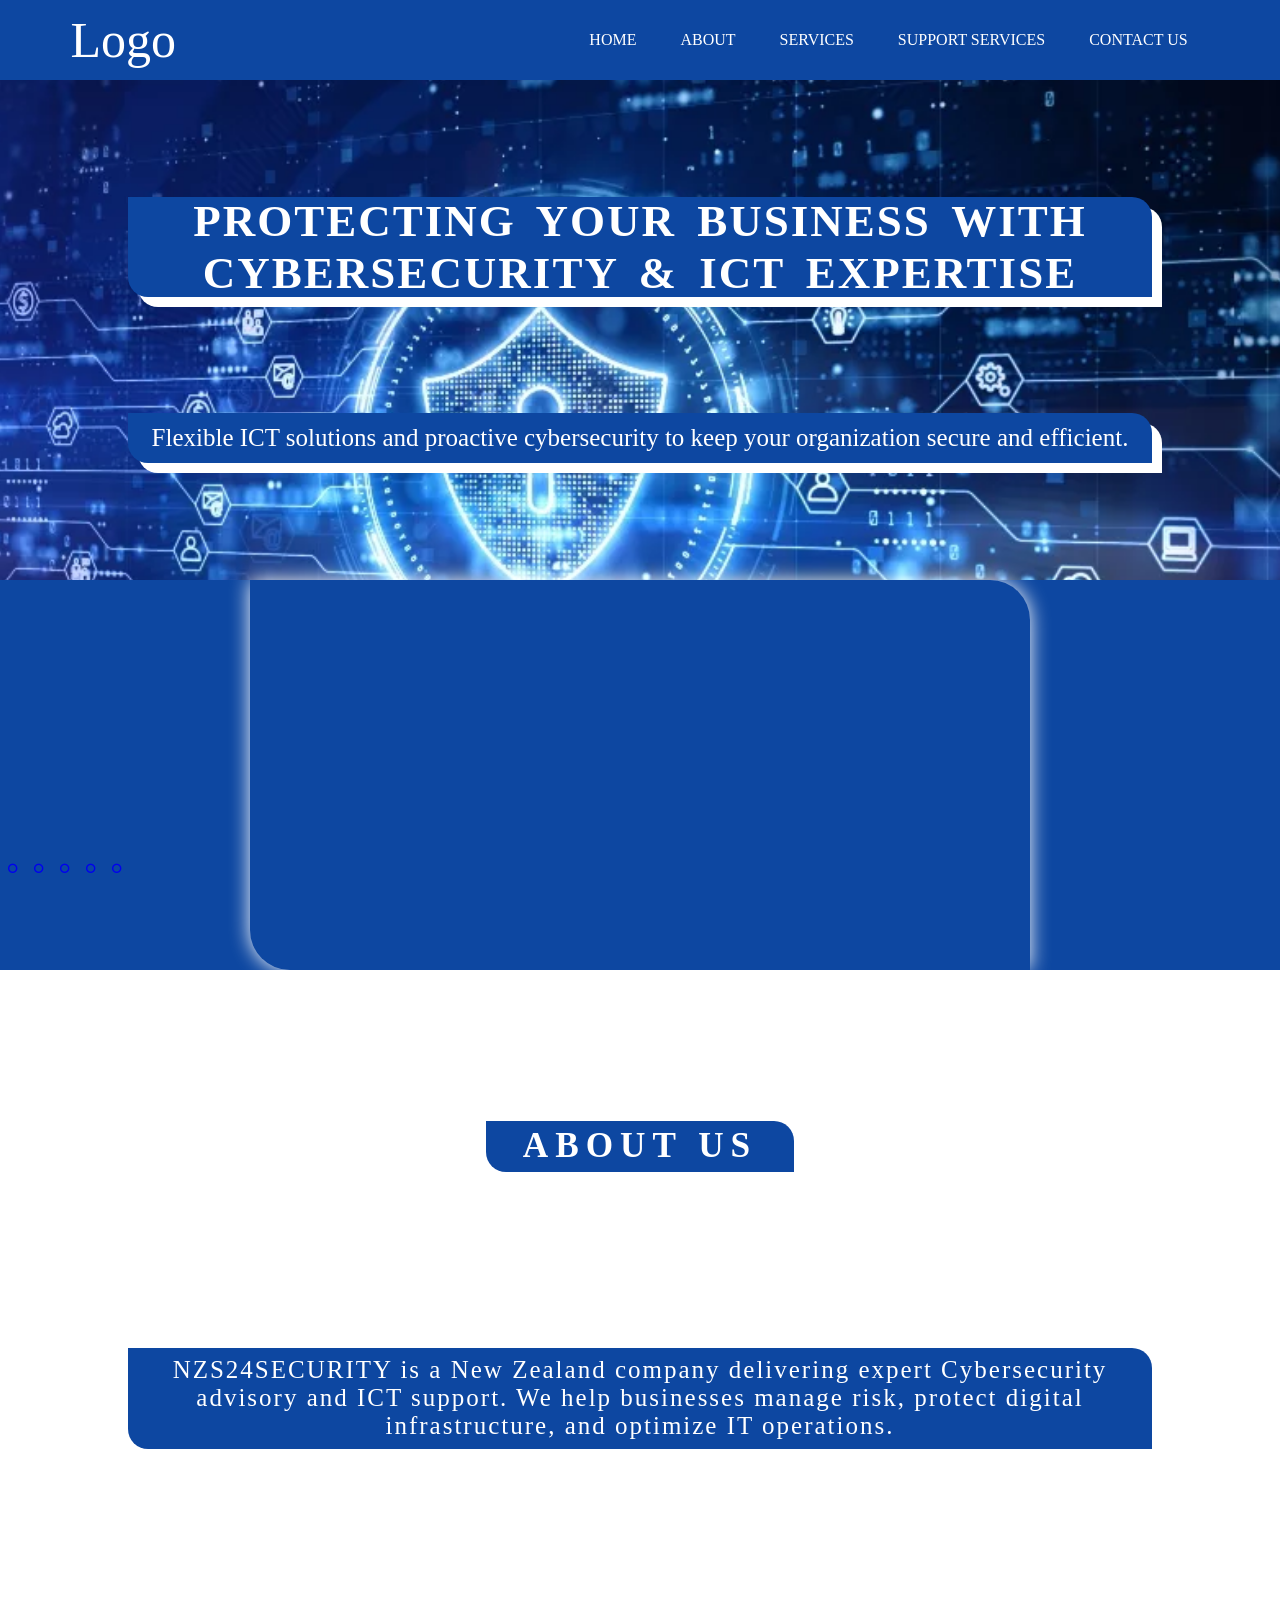
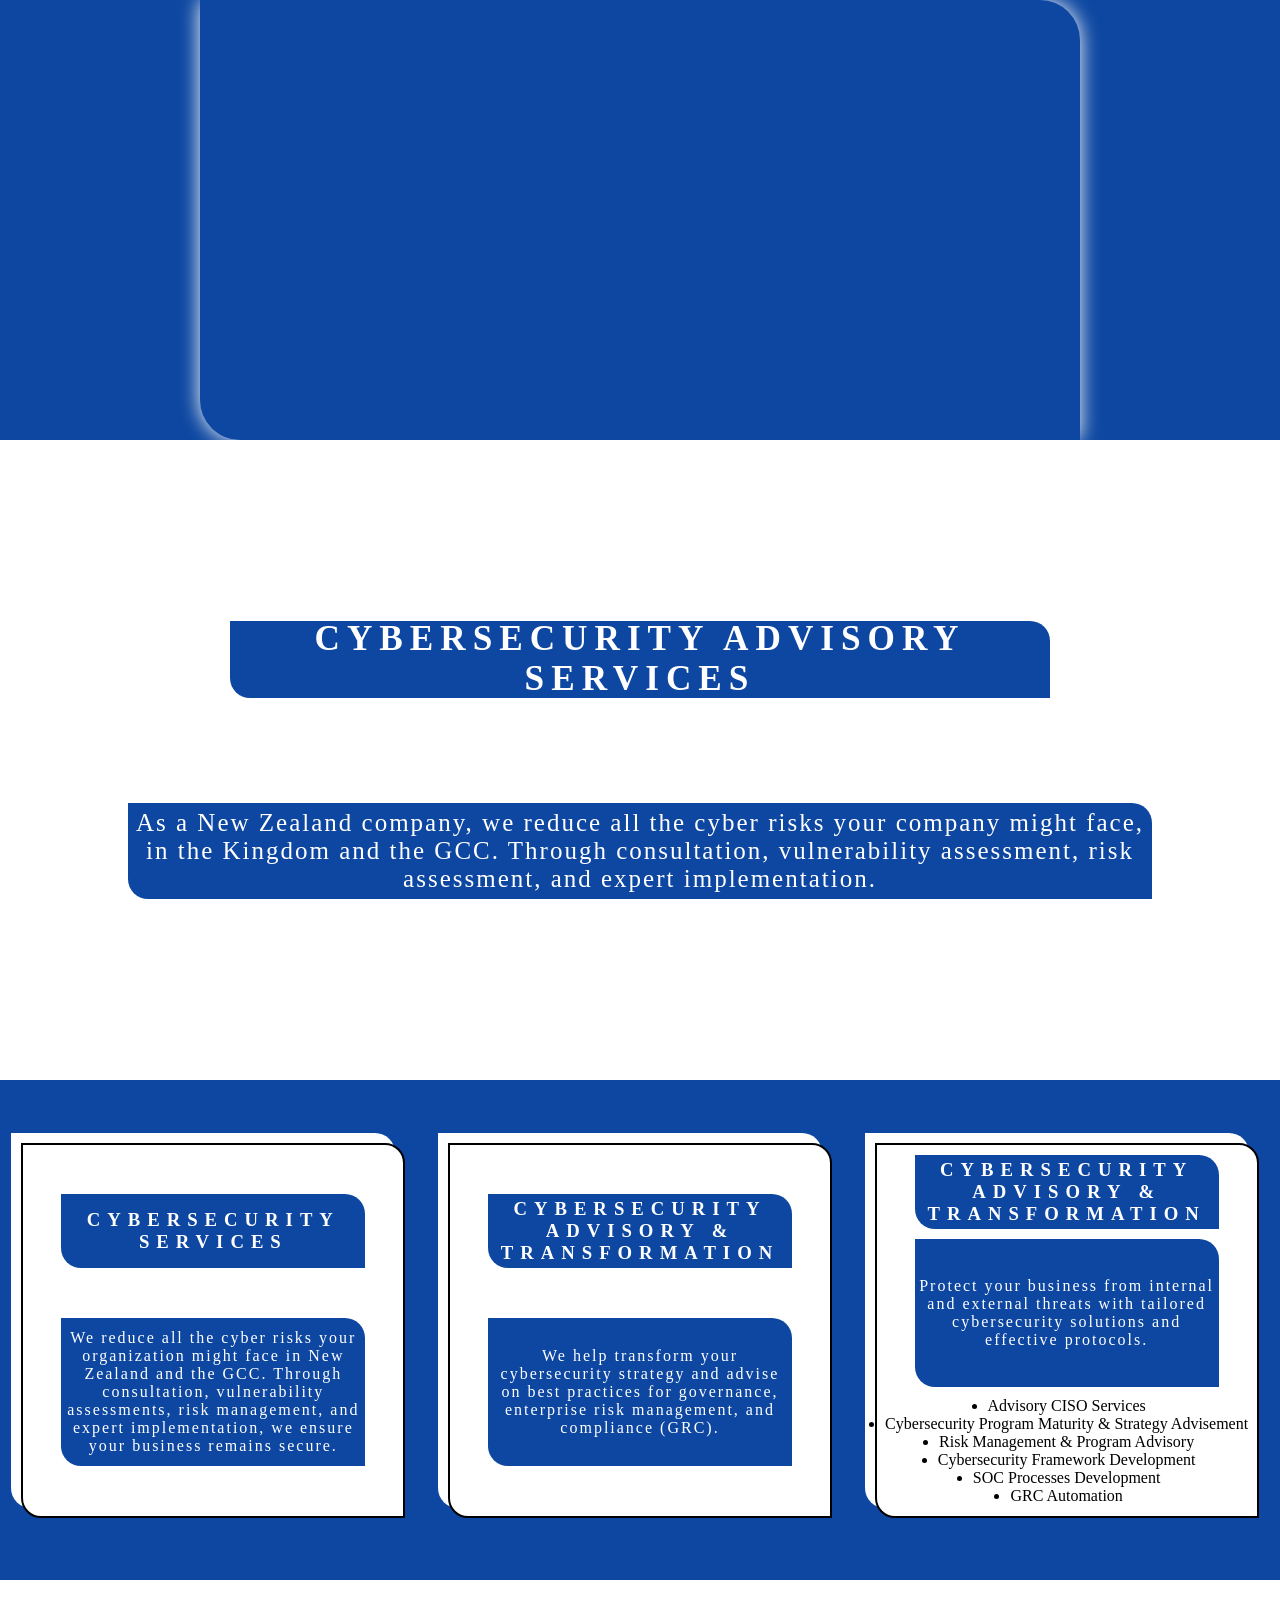
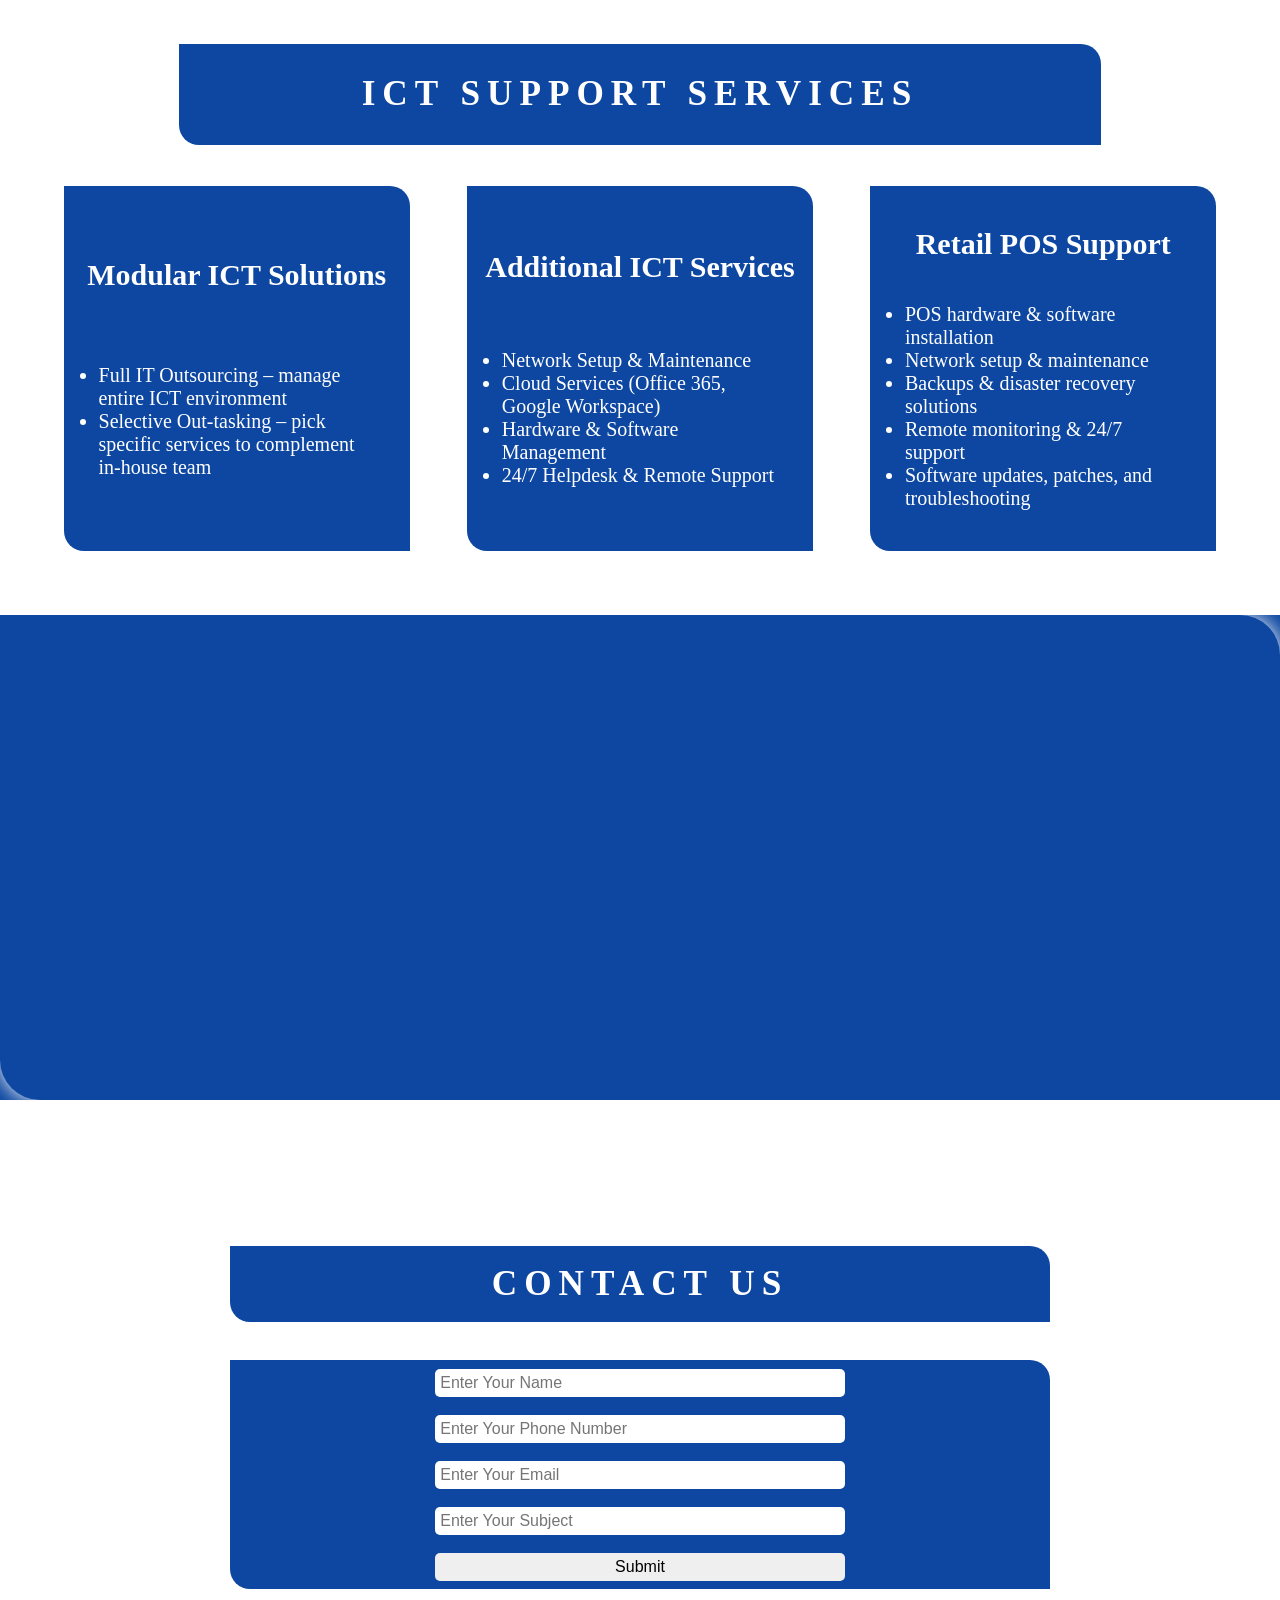
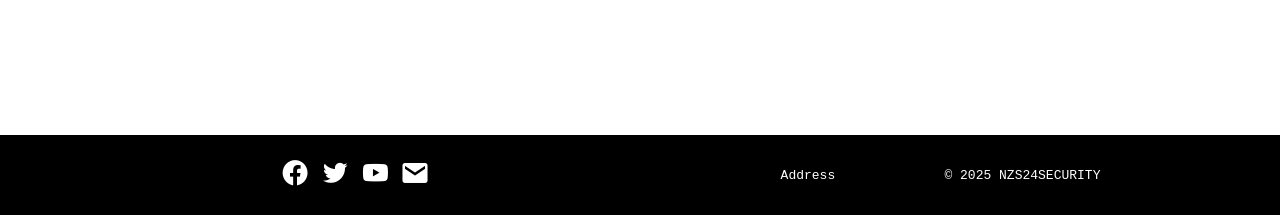
==== index.html @ fe9a7133 "commit" ====
<!DOCTYPE html>
<html lang="en">
<head>
    <meta charset="UTF-8">
    <meta name="viewport" content="width=device-width, initial-scale=1.0">
    <title>Cybersecurity</title>
    <link rel="stylesheet" href="./css/style.css">

    <link href='https://unpkg.com/boxicons@2.1.4/css/boxicons.min.css' rel='stylesheet'>
    <link href="https://unpkg.com/aos@2.3.1/dist/aos.css" rel="stylesheet">

</head>
<body>
    <header id="top">
        <nav>
            <div>
               Logo
            </div>
            <div>
                <ol>
                    <li><a href="#home">Home</a></li>
                    <li><a href="#about-us">About</a></li>
                    <li><a href="#services">Services</a></li>
                    <li><a href="#support-services">Support Services</a></li>
                    <li><a href="#contact-us">Contact Us</a></li>
                </ol>
            </div>
        </nav>
    </header>
    <main>
        <section id="home">
            <div id="heading-div-1">

                      <h1>Protecting Your Business with Cybersecurity & ICT Expertise</h1>
                          
                <p>
                    Flexible ICT solutions and proactive cybersecurity to keep your organization secure and efficient.

                </p>
            </div>
            



            
                
                
                 <div id="scroll-div">
                    <ol>
                    <li>
                        <a href="#top"> 
                            <span id="demo2">Home</span>
                            <i class='bx bx-radio-circle' id="demo1"></i>
                        </a>
                    </li>        
                    <li>
                        <a href="#main-container-section-2"> 
                            <span id="demo3">About us</span> 
                            <i class='bx bx-radio-circle'></i>
                        </a>
                    </li>
                    <li>
                        <a href="#main-container-section-4"> 
                            <span id="demo4">Cybersecurity Advisory Services</span> 
                            <i class='bx bx-radio-circle'></i>
                        </a>
                    </li>
                    <li>
                        <a href="#main-container-section-6"> 
                            <span id="demo5">ICT Support Services</span> 
                            <i class='bx bx-radio-circle'></i>
                        </a>
                    </li>
                    <li>
                        <a href="#main-container-section-8"> 
                            <span id="demo6">Contact Us</span> 
                            <i class='bx bx-radio-circle'></i>
                        </a>
                    </li>
                    </ol>
                </div> 
        </section>
        <section>
            <div id="main-container-div-2">
          
                <video src="./images/7255101-uhd_4096_2160_30fps.mp4" loop autoplay  muted ></video>
            </div>
        </section>
        <section id="about-us">
            <div>
                <h1>About Us</h1>
                <p>NZS24SECURITY is a New Zealand company delivering expert Cybersecurity advisory and ICT support. We help businesses manage risk, protect digital infrastructure, and optimize IT operations.</p>
            </div>
        </section>
        <section id="main-container-section-3">
            <div>
               <video src="./images/7253660-uhd_4096_2160_30fps.mp4" autoplay loop muted></video>
            </div>
        </section>
        <section id="services">
            <div>
                <h1>Cybersecurity Advisory Services</h1>
                <p>As a New Zealand company, we reduce all the cyber risks your company might face, in the Kingdom and the GCC. Through consultation, vulnerability assessment, risk assessment, and expert implementation.</p>
            </div>
        </section>
        <section id="main-container-section-5">
            <div>
               <div id="card1">
                    <h3>Cybersecurity Services</h3>
                    <p>We reduce all the cyber risks your organization might face in New Zealand and the GCC. Through consultation, vulnerability assessments, risk management, and expert implementation, we ensure your business remains secure.</p>
               </div>
               <div class="cards">
                    <h3>Cybersecurity Advisory & Transformation</h3>
                    <p>We help transform your cybersecurity strategy and advise on best practices for governance, enterprise risk management, and compliance (GRC).</p>
               </div>
               <div class="cards">
                    <h3>Cybersecurity Advisory & Transformation</h3>
                    <p>
                        Protect your business from internal and external threats with tailored cybersecurity solutions and effective protocols.
                    </p>
                    <ul>
                        <li>Advisory CISO Services</li>
                        <li>Cybersecurity Program Maturity & Strategy Advisement</li>
                        <li>Risk Management & Program Advisory</li>
                        <li>Cybersecurity Framework Development</li>
                        <li>SOC Processes Development</li>
                        <li>GRC Automation</li>
                    </ul>
               </div>
            </div>
        </section>
        <section id="support-services">
            <div>
                <h1>ICT Support Services</h1>
                <div>
                    <div>
                        <h3>
                            Modular ICT Solutions
                        </h3>
                        <ul>
                            <li>Full IT Outsourcing – manage entire ICT environment</li>
                            <li>Selective Out-tasking – pick specific services to complement in-house team</li>
                        </ul>
                    </div>
                    <div>
                        <h3>
                            Additional ICT Services
                        </h3>
                        <ul>
                            <li>Network Setup & Maintenance
</li>
                            <li>Cloud Services (Office 365, Google Workspace)
</li>
                            <li>Hardware & Software Management</li>
                            <li>24/7 Helpdesk & Remote Support</li>

                        </ul>
                    </div>
                    <div>
                        <h3>
                            Retail POS Support
                        </h3>
                        <ul>
                            <li>POS hardware & software installation</li>
                            <li>Network setup & maintenance</li>
                            <li>Backups & disaster recovery solutions</li>
                            <li>Remote monitoring & 24/7 support</li>
                            <li>Software updates, patches, and troubleshooting</li>
                        </ul>
                    </div>
                </div>
            </div>
        </section>
        <section id="main-container-section-7">
            <div>
              <video src="./images/8865869-hd_1920_1080_25fps.mp4" autoplay loop muted></video>
            </div>
        </section>
        <section id="contact-us">
            <div>
                <h1>Contact Us</h1>
                <div id="form-div">
                    <form action="">
                        <input type="text" name="name" placeholder="Enter Your Name" id="">
                        <br>
                        <input type="tel" name="" id="" placeholder="Enter Your Phone Number">
                        <br>
                        <input type="email" name="" id="" placeholder="Enter Your Email">
                        <br>
                        <input type="text" name="" id="" placeholder="Enter Your Subject">
                        <br>
                        <input type="submit" >
                    </form>
                </div>
            </div>
        </section>
    </main>
    <footer>
        <div id="footer-div-1">
            <div>
                <ol>
                    <li><i class='bx bxl-facebook-circle'></i></li>
                    <li><i class='bx bxl-twitter'></i></li>
                    <li><i class='bx bxl-youtube' style='color:#ffffff' ></i></li>
                    <li><i class='bx bxs-envelope'></i></li>
                </ol>
            </div>
            <div><pre>Address              © 2025 NZS24SECURITY</pre></div>
        </div>
    </footer>
    <script src="https://unpkg.com/aos@2.3.1/dist/aos.js"></script>

</body>
</html>
---- css/style.css ----
*{
    margin: 0px;
    box-sizing: border-box;
    padding: 0px;
}
html{
    scroll-behavior: smooth;
}
header{
    /* border: 2px solid; */
    height: 5em;
    display: flex;
    justify-content: center;
    align-items: center;
    background-color: #0D47A1;
}
header>nav{
    /* border: 2px solid ; */
    height: 60%;
    width: 89%;
    display: flex;
    justify-content: space-between;
    align-items: center;
}
#top nav div{
    font-size: 50px;
    color: white;
}
header>nav ol{
    list-style: none;
    display: flex;
    justify-content: center;
    align-items: center;
}
header>nav li{
    padding: 22px;
    color: white;
    text-transform: uppercase;
    font-size: 1rem;
    font-weight: 300;
    /* letter-spacing: 1px; */
    font-style: normal;

}
header>nav li a:link{
    color: white;
    text-decoration: none;
}
header>nav li a:visited{
    color: white;
    text-decoration: none;
}
header>nav li a:active{
    color: white;
    text-decoration: none;
}
header>nav li:hover{
    cursor: pointer;
    color: aqua;
}


#home{
    background-image: url('../images/cyber-security-freepik-51.webp');
    background-repeat: no-repeat;
    background-size: cover;
    background-position: center;
    background-attachment: fixed;
    width: 100%;
    height: 500px;
    display: flex;
    justify-content: flex-start;
    align-items: flex-start;
    flex-direction: column;
    
}
#heading-div-1{
    /* border: 2px solid; */
    width: 100%;
    height: 100%;
    display: flex;
    justify-content: space-evenly;
    align-items: center;
    flex-direction: column;
    
}
#heading-div-1>h1{
    width: 80%;
    height: 20%;
    border-radius: 0px 20px 0px 20px;
    text-align: center;
    background-color: #0D47A1;
    font-size: 45px;
    word-spacing: 8px;
    letter-spacing: 2px;
    text-transform: uppercase;
    font-weight: bold;
    display: flex;
    justify-content: center;
    align-items: center;
    color: white;
    box-shadow: 10px 10px 0px white;

}

#heading-div-1>p{
    background-color: #0D47A1;
    height: 50px;
    width: 80%;
    text-align: center;
    display: flex;
    justify-content: center;
    align-items: center;
    color: white;
    font-size: 25px;
    font-weight: 400;
    border-radius: 0px 20px 0px 20px;
        box-shadow: 10px 10px 0px white;

}


#main-container-div-2{
    height: 390px;
    width: 100%;
    /* border: 2px solid red; */
    display: flex;
    background-color: #0D47A1;
    flex-direction: column;
    justify-content: center;
    align-items: center;
    text-align: left;
}

#main-container-div-2 video{
    height: 100%;
  
    border-radius: 0px 40px 0px 40px;
    box-shadow: 0px 0px 20px  white;
}

#about-us{
    background-image: url('../images/internet-security-system.jpg');
    background-attachment: fixed;
    background-repeat: no-repeat;
    background-size: cover;
    background-position: center;
    height: 630px;
    display: flex;
    justify-content: center;
    align-items: center;
}
#about-us div{
    display: flex;
    justify-content: space-around;
    align-items: center;
    flex-direction: column;
    height: 80%;
    width: 80%;
    /* border: 2px solid; */
    
}
#about-us h1{
    border-radius: 0px 20px 0px 20px;
    text-transform: uppercase;
    font-weight: 550;
    background-color: #0D47A1;
    letter-spacing: 7px;
    color: white;
    text-align: center;
    display: flex;
    justify-content: center;
    align-items: center;
    width: 30%;
    height: 10%;
    font-size: 2.2em;
    box-shadow: 10px 10px 0px white;

}
#about-us p { 
    background-color: #0D47A1;
    height: 20%;
    width: 100%;
    text-align: center;
    display: flex;
    justify-content: center;
    align-items: center;
    color: white;
    font-size: 25px;
    font-weight: 400;
    border-radius: 0px 20px 0px 20px;
    letter-spacing: 2px;
    box-shadow: 10px 10px 0px white;

}
#main-container-section-3{
    height: 440px;
    /* border: 2px solid; */
    display: flex;
    justify-content: center;
    align-items: center;
}
#main-container-section-3 div{
    width: 100%;
    height: 100%;
    /* border: 2px solid; */
    display: flex;
    justify-content: center;
    align-items: center;
    background-color: #0D47A1;
}
#main-container-section-3 video{
    height: 100%;
    border-radius: 0px 40px 0px 40px;
    box-shadow: 0px 0px 20px  white;
}
#services{
    background-image: url('../images/240_F_557389202_QXoNvswTwpNcWHoy31mYjKddYkj15TYh.jpg');
    background-repeat: no-repeat;
    background-attachment: fixed;
    background-position: center;
    background-size: cover;
    height: 640px;
    display: flex;
    justify-content: center;
    align-items: center;
}
#services div{
    /* border: 2px solid; */
    width: 80%;
    height: 60%;
    display: flex;
    justify-content: space-around;
    align-items: center;
    flex-direction: column;
}
#services h1{
    border-radius: 0px 20px 0px 20px;
    text-transform: uppercase;
    font-weight: 550;
    background-color: #0D47A1;
    letter-spacing: 7px;
    color: white;
    text-align: center;
    display: flex;
    justify-content: center;
    align-items: center;
    width: 80%;
    height: 20%;
    font-size: 2.2em;
    box-shadow: 10px 10px 0px white;

}
#services p{
    background-color: #0D47A1;
    height: 25%;
    width: 100%;
    text-align: center;
    display: flex;
    justify-content: center;
    align-items: center;
    color: white;
    font-size: 25px;
    font-weight: 400;
    border-radius: 0px 20px 0px 20px;
    letter-spacing: 2px;
    box-shadow: 10px 10px 0px white;

}
#main-container-section-5{
    height: 500px;
    /* border: 2px solid; */
    display: flex;
    justify-content: center;
    align-items: center;
    background-color: #0D47A1;

}
#main-container-section-5>div{
    /* border: 2px solid; */
    height: 100%;
    width: 100%;
    display: flex;
    justify-content: space-around;
    align-items: center;

}
#main-container-section-5>div>div{
    border: 2px solid;
    height: 75%;
    width: 30%;
    background-color: white;
    display: flex;
    justify-content: space-evenly;
    align-items: center;
    flex-direction: column;
    border-radius: 0px 20px 0px 20px;
    box-shadow: -10px -10px 0px  white;
    transition: all 0.5s ease-in-out 0.0s; /* property duration timing-function delay */

}
#main-container-section-5>div>div:hover{
    box-shadow: 10px 10px 0px  white;
    /* transition: all ;
    transition-duration: 1s; */
}

#main-container-section-5 ul {
    display: flex;
    flex-direction: column;
    justify-content: center;
    align-items: center;
}
#main-container-section-5 h3{
    border-radius: 0px 20px 0px 20px;
    text-transform: uppercase;
    font-weight: 550;
    background-color: #0D47A1;
    letter-spacing: 7px;
    color: white;
    text-align: center;
    display: flex;
    justify-content: center;
    align-items: center;
    width: 80%;
    height: 20%;
}

#main-container-section-5 p{
     background-color: #0D47A1;
    height: 40%;
    width: 80%;
    text-align: center;
    display: flex;
    justify-content: center;
    align-items: center;
    color: white;
    /* font-size: 25px; */
    font-weight: 400;
    border-radius: 0px 20px 0px 20px;
    letter-spacing: 2px;
}
#support-services{
    height: 635px;
    background-image: url('../images/unnamed.webp');
    background-attachment: fixed;
    background-position: center;
    background-size: cover;
    background-repeat: no-repeat;
    display: flex;
    justify-content: center;
    align-items: center;
}
#support-services>div{
    /* border: 2px solid white; */
    width: 90%;
    height: 80%;
    display: flex;
    justify-content: space-around;
    align-items: center;
    flex-direction: column;
}
#support-services>div>div{
    /* border: 2px solid white; */
    height: 80%;
    width: 100%;
    display: flex;
    justify-content: space-between;
    align-items: flex-end;
    
}
#support-services>div>div>div{
    /* border: 2px solid white; */
    height: 90%;
    width: 30%;
    display: flex;
    justify-content: space-evenly;
    align-items: center;
    flex-direction: column;
    background-color: #0D47A1;
    box-shadow: -10px -10px 0px white;
    border-radius: 0px 20px 0px 20px;
    transition: all 0.5s ease-in-out 0.0s; /* property duration timing-function delay */


}
#support-services>div>div>div:hover{
    box-shadow: 10px 10px 0px white;
}
#support-services h1{
    border-radius: 0px 20px 0px 20px;
    text-transform: uppercase;
    font-weight: 550;
    background-color: #0D47A1;
    letter-spacing: 7px;
    color: white;
    text-align: center;
    display: flex;
    justify-content: center;
    align-items: center;
    width: 80%;
    height: 20%;
    font-size: 2.2em;
    box-shadow: 10px 10px 0px white;

}

#support-services{
    color: white;
}
#support-services h3{
    font-size: 30px;
}
#support-services ul{
    width: 80%;
    font-size: 20px;
}


#main-container-section-7{
    height: 485px;
    /* border: 2px solid; */
    display: flex;
    justify-content: center;
    align-items: center;
    background-color: #0D47A1;
}
#main-container-section-7>div{
    width: 100%;
    height: 100%;
    /* border: 2px solid; */
    display: flex;
    flex-direction: column;
    justify-content: space-between;
    align-items: space-between;
}
#main-container-section-7 video{
    height: 100%;
    width: 100%;
    border-radius: 0px 40px 0px 40px;
    box-shadow: 0px 0px 20px  white;
}
#contact-us{
    height: 635px;
    background-image: url('../images/240_F_530960431_c8fPd3HansYvrSJ4fJxZqp9OhjQmYoll.jpg');
    background-attachment: fixed;
    background-position: center;
    background-size: cover;
    background-repeat: no-repeat;
    display: flex;
    justify-content: center;
    align-items: center;

}
#contact-us div{
    /* border: 2px solid; */
    width: 80%;
    height: 60%;
    display: flex;
    justify-content: space-around;
    align-items: center;
    flex-direction: column;
}
#contact-us h1{
    border-radius: 0px 20px 0px 20px;
    text-transform: uppercase;
    font-weight: 550;
    background-color: #0D47A1;
    letter-spacing: 7px;
    color: white;
    text-align: center;
    display: flex;
    justify-content: center;
    align-items: center;
    width: 80%;
    height: 20%;
    font-size: 2.2em;
    box-shadow: 10px 10px 0px white;

}
#main-container-section-9{
    border: 2px solid;
    position: relative;
    height: 950px;
    display: flex;
    /* flex-wrap: wrap; */
    justify-content: center;
    align-content: center;
    align-items: center;
    
}

#main-container-section-9 table td{
    height: 250px;
    width: 320px;
    /* text-align: center; */
    
}


footer{
    height: 80px;
    border: 2px solid;
    display: flex;
}
footer #footer-div-1{
    width: 100%;
    /* height: 65%; */
    background-color: black;
    border: 2px solid;
    display: flex;
    justify-content: space-around;
    align-items: center;
}
#footer-div-1 div:nth-child(1){
    width: 250px;
    height: 35px;
    /* border: 2px solid white; */
    display: flex;
    justify-content: flex-end;
}
#footer-div-1 div:nth-child(1) ol{
    list-style: none;
    display: flex;
    column-gap: 10px;
}
#footer-div-1 div:nth-child(1) i{
    color: white;
    font-size: 30px;
}
#footer-div-1 div:nth-child(2){
    /* border: 2px solid white; */
}
#footer-div-1 pre{
    color: white;
}




#scroll-div{
    /* border: 2px solid black; */
    width: 50%;
    position: fixed;
    top: 95%;
    text-align: center;
}
#scroll-div ol{
    list-style: none;
    display: flex;
    justify-items: flex-end;
    align-items: flex-end;
    flex-direction: ROW;
}
#scroll-div li{
    padding-top: 0px;
    padding: 5px;
}
#scroll-div a{
    text-decoration: none;
    display: flex;
    justify-items: center;
    align-items: center;
}
#scroll-div span{
    padding-top: 0px;
    font-family: "Source Sans Pro",sans-serif;
    color: white;
    filter: drop-shadow(0px 0px 2px black);
    /* border: 2px solid; */
    display:none;
    margin-right: 5px;
    /* transform: translate(500px); */
    
}

#scroll-div i{
    /* display:inline; */
    /* padding: 5px; */
    /* font-size: 25px; */
    /* color: white; */
   
    /* filter: drop-shadow(0px 0px 2px black); */
    /* border: 2px solid; */
}
a:hover #demo2{
    /* transform: translate(0px); */
    display: inline;
}
a:hover>#demo3{
    display: inline;

}
a:hover>#demo4{
    display: inline;
  
}
a:hover>#demo5{
    display: inline;
   
}
a:hover #demo6{
    display: inline;
}
#form-div{
    /* border: 2px solid; */
    height: 400px;
    width: 500px;
    display: flex;
    justify-content: center;
    align-items: center;
    background-color: #0D47A1;
    border-radius: 0px 20px 0px 20px;
    box-shadow: 10px 10px 0px white;
}
#form-div>form{
    width: 100%;
    height: 80%;
    /* border: 2px solid; */
    display: flex;
    justify-content: center;
    align-items: center;
    flex-direction: column;
}

#form-div>form>input{
    width: 50%;
    height: 100px;
    border-radius: 5px;
    border: none;
    padding: 5px;
    /* padding-left: 10px; */
    font-size: 16px;
}
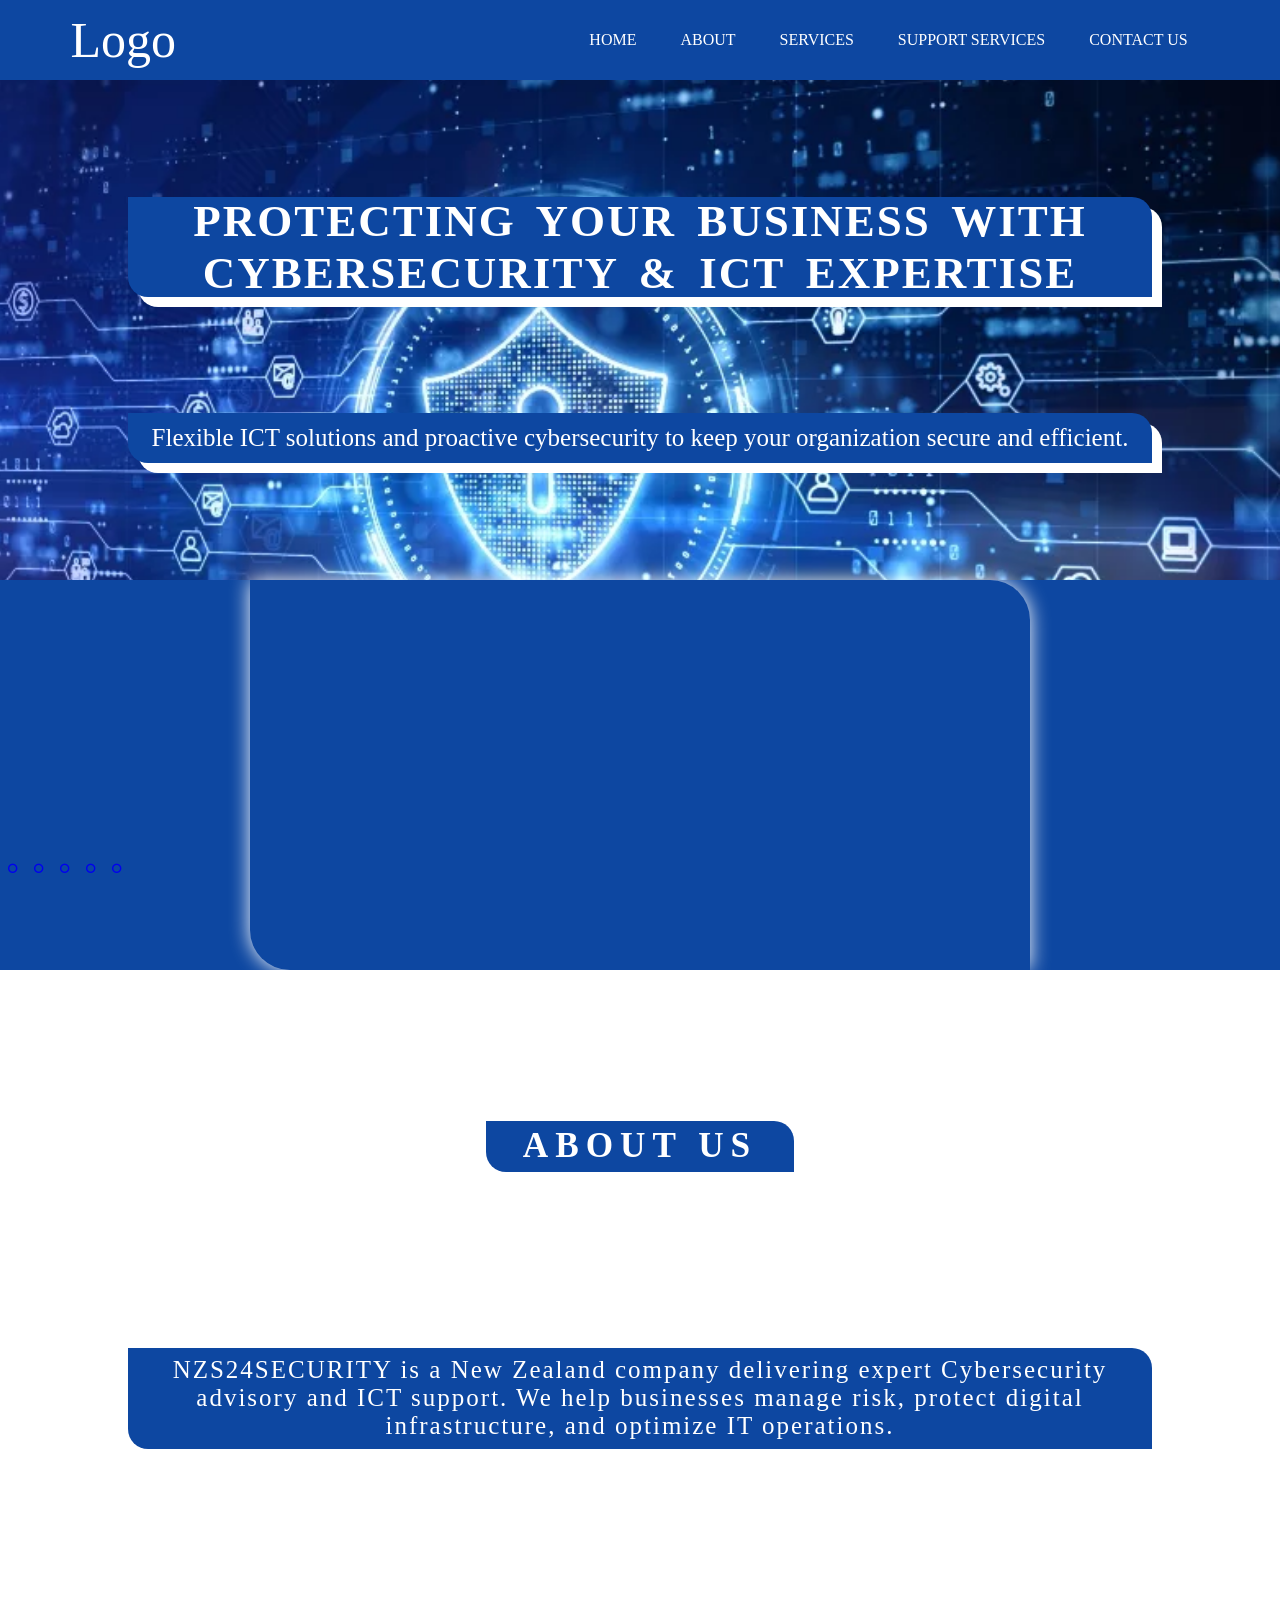
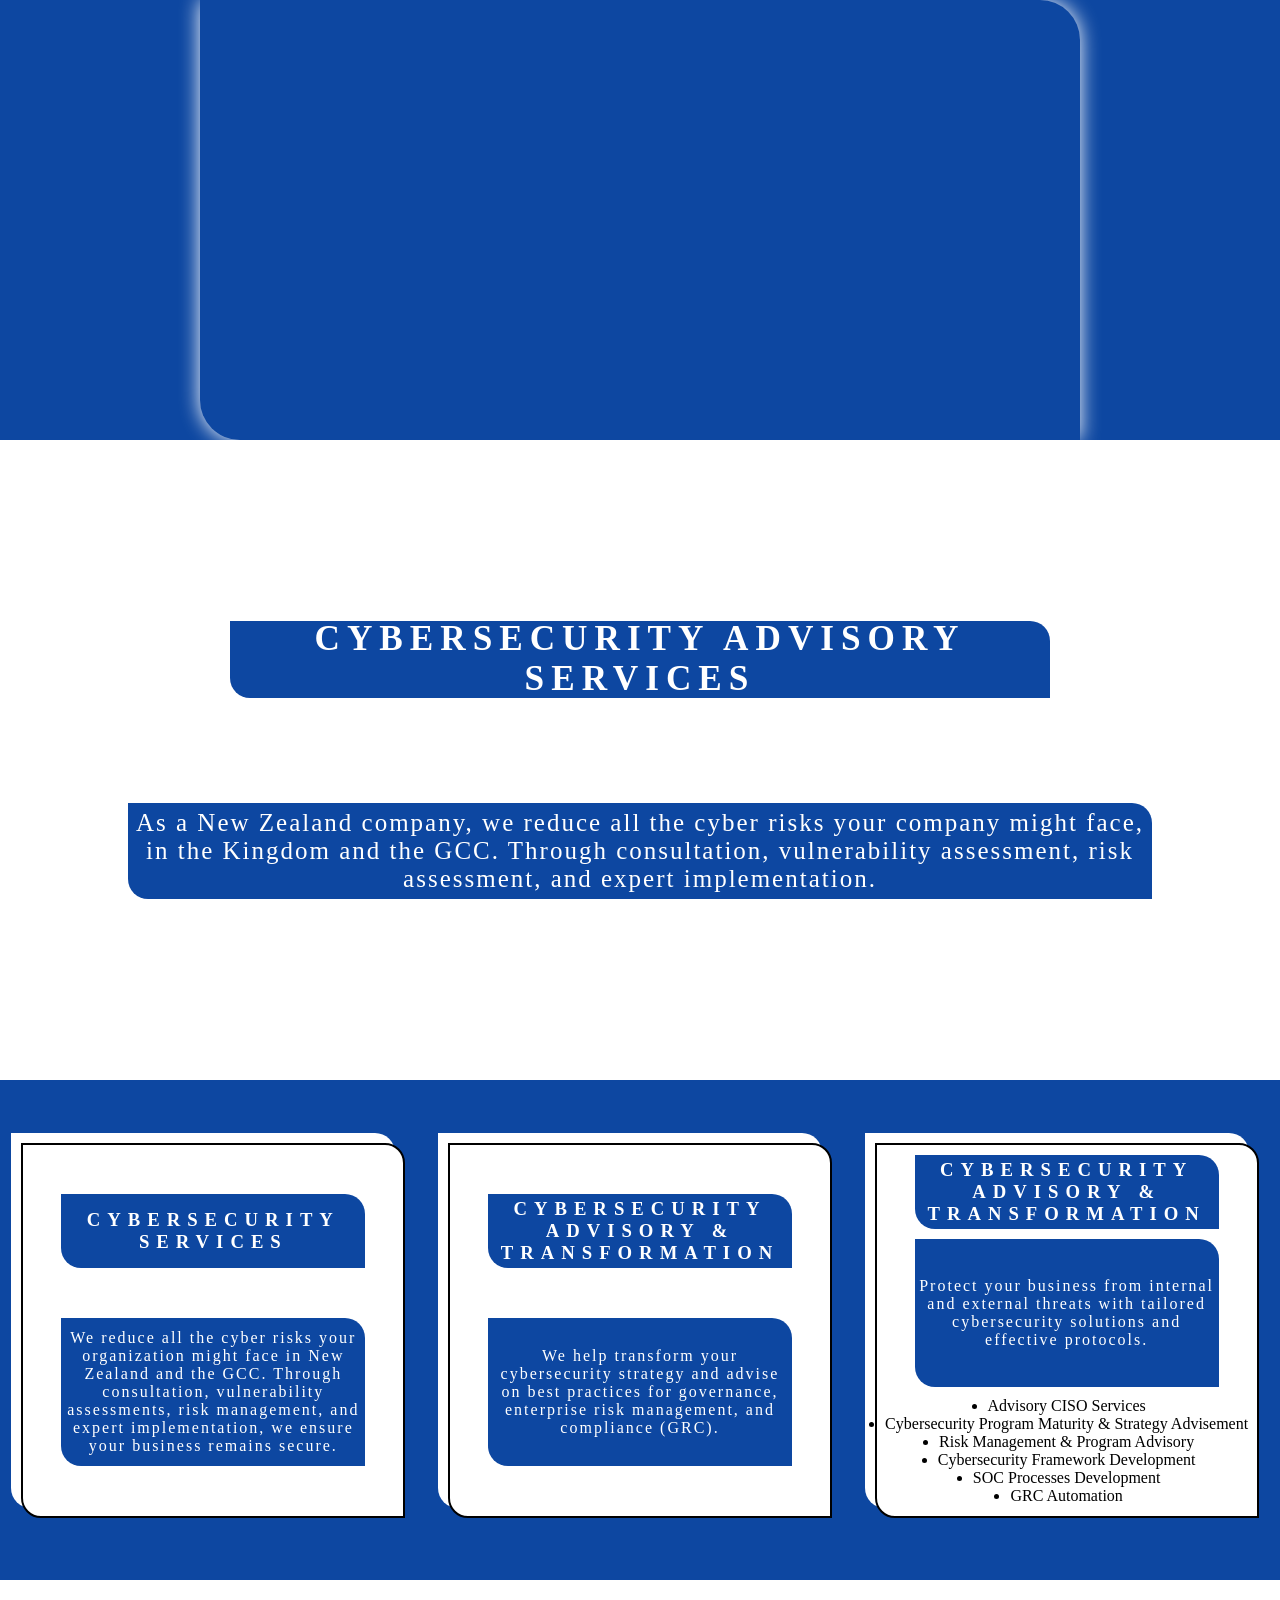
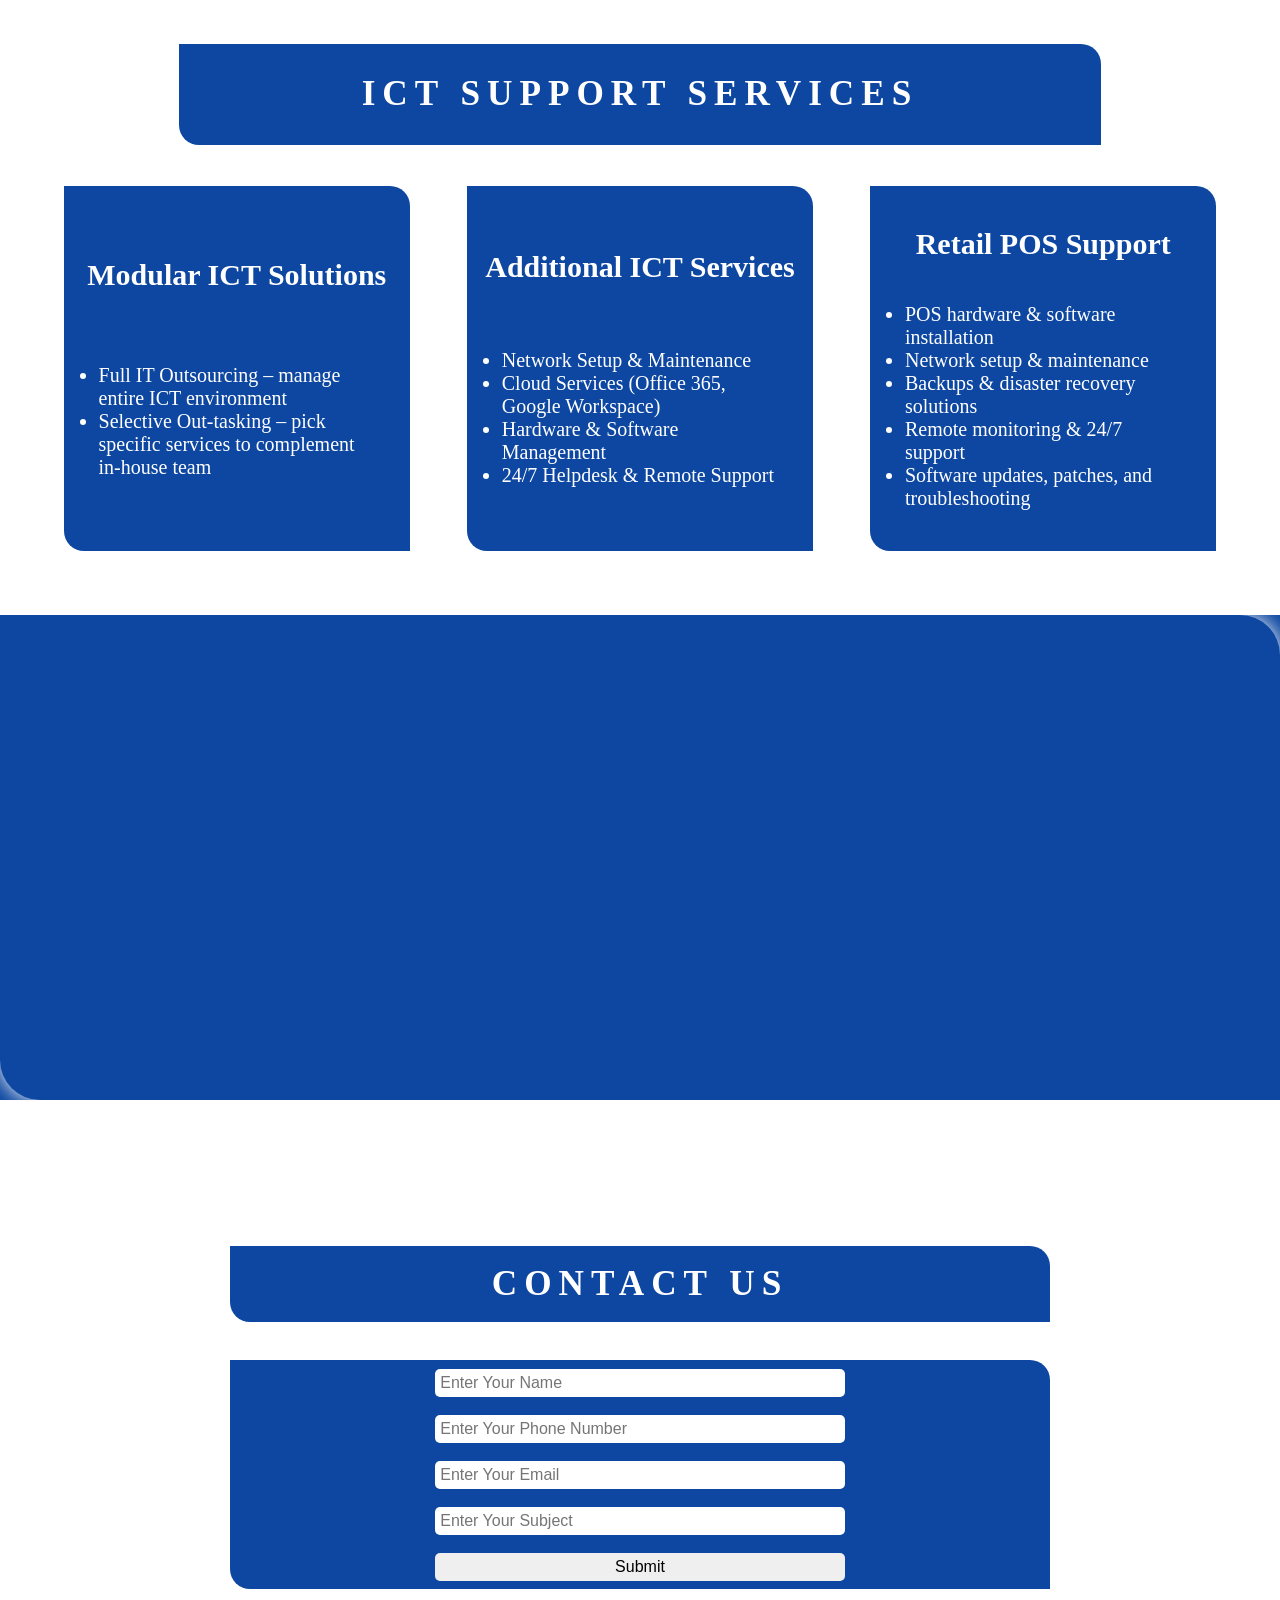
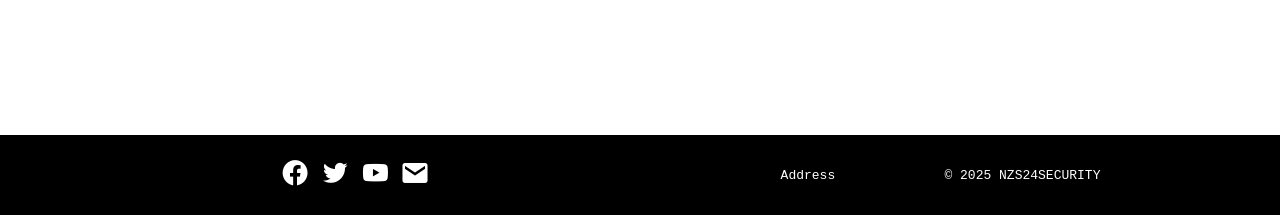
==== commit d641bf16: "Update index.html" ====
--- a/index.html
+++ b/index.html
@@ -105,7 +105,7 @@
         </section>
         <section id="main-container-section-5">
             <div>
-               <div id="card1">
+               <div id="card1" data-aos="fade-up" data-aos-duration="3000">
                     <h3>Cybersecurity Services</h3>
                     <p>We reduce all the cyber risks your organization might face in New Zealand and the GCC. Through consultation, vulnerability assessments, risk management, and expert implementation, we ensure your business remains secure.</p>
                </div>
@@ -180,16 +180,16 @@
             <div>
                 <h1>Contact Us</h1>
                 <div id="form-div">
-                    <form action="">
-                        <input type="text" name="name" placeholder="Enter Your Name" id="">
-                        <br>
-                        <input type="tel" name="" id="" placeholder="Enter Your Phone Number">
-                        <br>
-                        <input type="email" name="" id="" placeholder="Enter Your Email">
-                        <br>
-                        <input type="text" name="" id="" placeholder="Enter Your Subject">
-                        <br>
-                        <input type="submit" >
+                    <form action="" onsubmit="test(event)" method="post" >
+                        <input type="text" name="uname" placeholder="Enter Your Name" id="" required>
+                        <br>
+                        <input type="tel" name="phno" id="" placeholder="Enter Your Phone Number" required>
+                        <br>
+                        <input type="email" name="email" id="" placeholder="Enter Your Email" required>
+                        <br>
+                        <input type="text" name="subject" id="" placeholder="Enter Your Subject" required>
+                        <br>
+                        <input type="submit" value="Submit">
                     </form>
                 </div>
             </div>
@@ -209,6 +209,42 @@
         </div>
     </footer>
     <script src="https://unpkg.com/aos@2.3.1/dist/aos.js"></script>
-
+    
+    <script>
+        AOS.init();
+        let obj = {
+            name : "",
+            email : "",
+            phoneno : "",
+            subject : ""
+        }
+    function test(e){
+        e.preventDefault();
+        let name = e.target.uname.value;
+        let email = e.target.email.value;
+        let phoneno = e.target.phno.value;
+        let subject = e.target.subject.value;
+        obj.name = name;
+        obj.email = email;
+        obj.phoneno = phoneno;
+        obj.subject = subject;
+        fetch("http://localhost:8080/saveuser", {
+  method: "POST",
+    headers: {
+      "Content-Type": "application/json"
+    },
+    body: JSON.stringify(obj) // body data type must match "Content-Type" header
+  }).then(response => response.json())  // convert to JSON
+  .then(data =>{ 
+        alert("Data Submitted Successfully");
+        e.target.uname.value = "";
+        e.target.email.value = "";
+        e.target.phno.value = "";
+        e.target.subject.value = "";
+  }
+)    // log actual data
+  .catch(error => alert("Error:", error));      
+    }
+    </script>
 </body>
 </html>
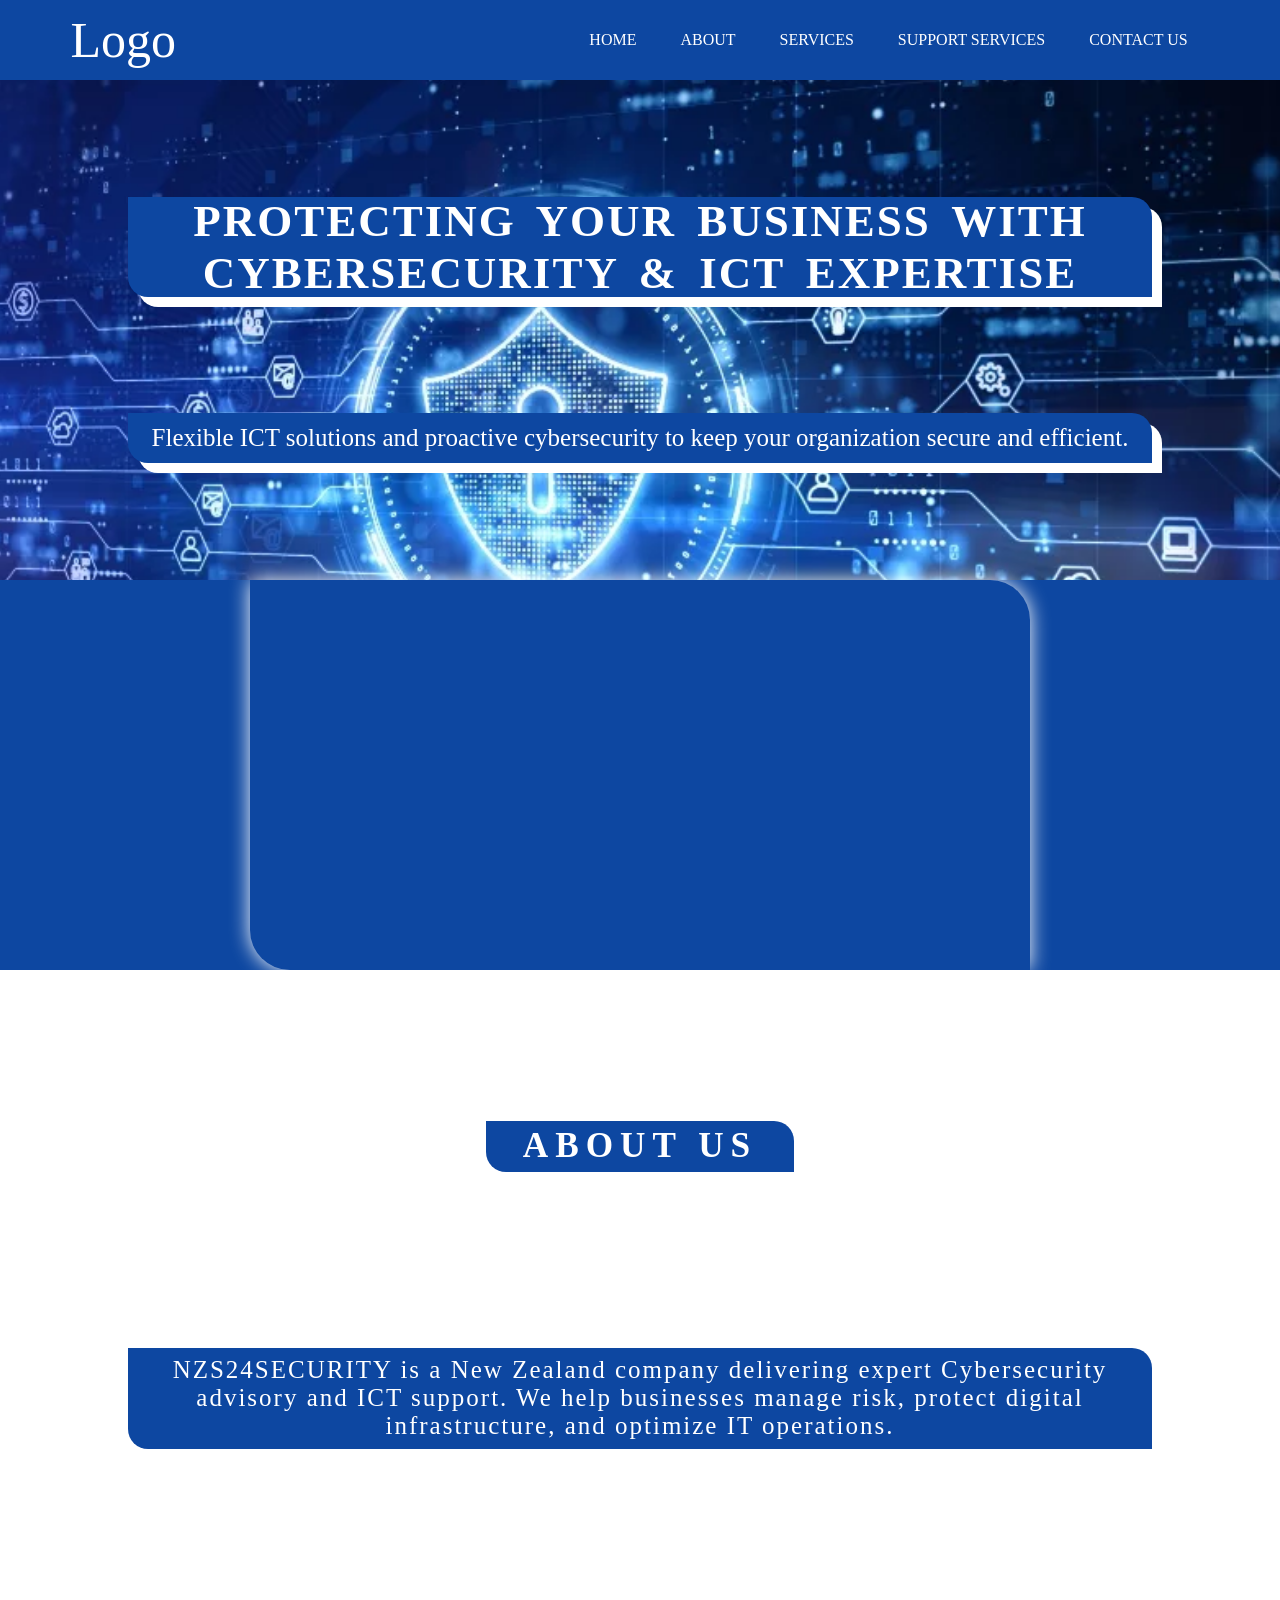
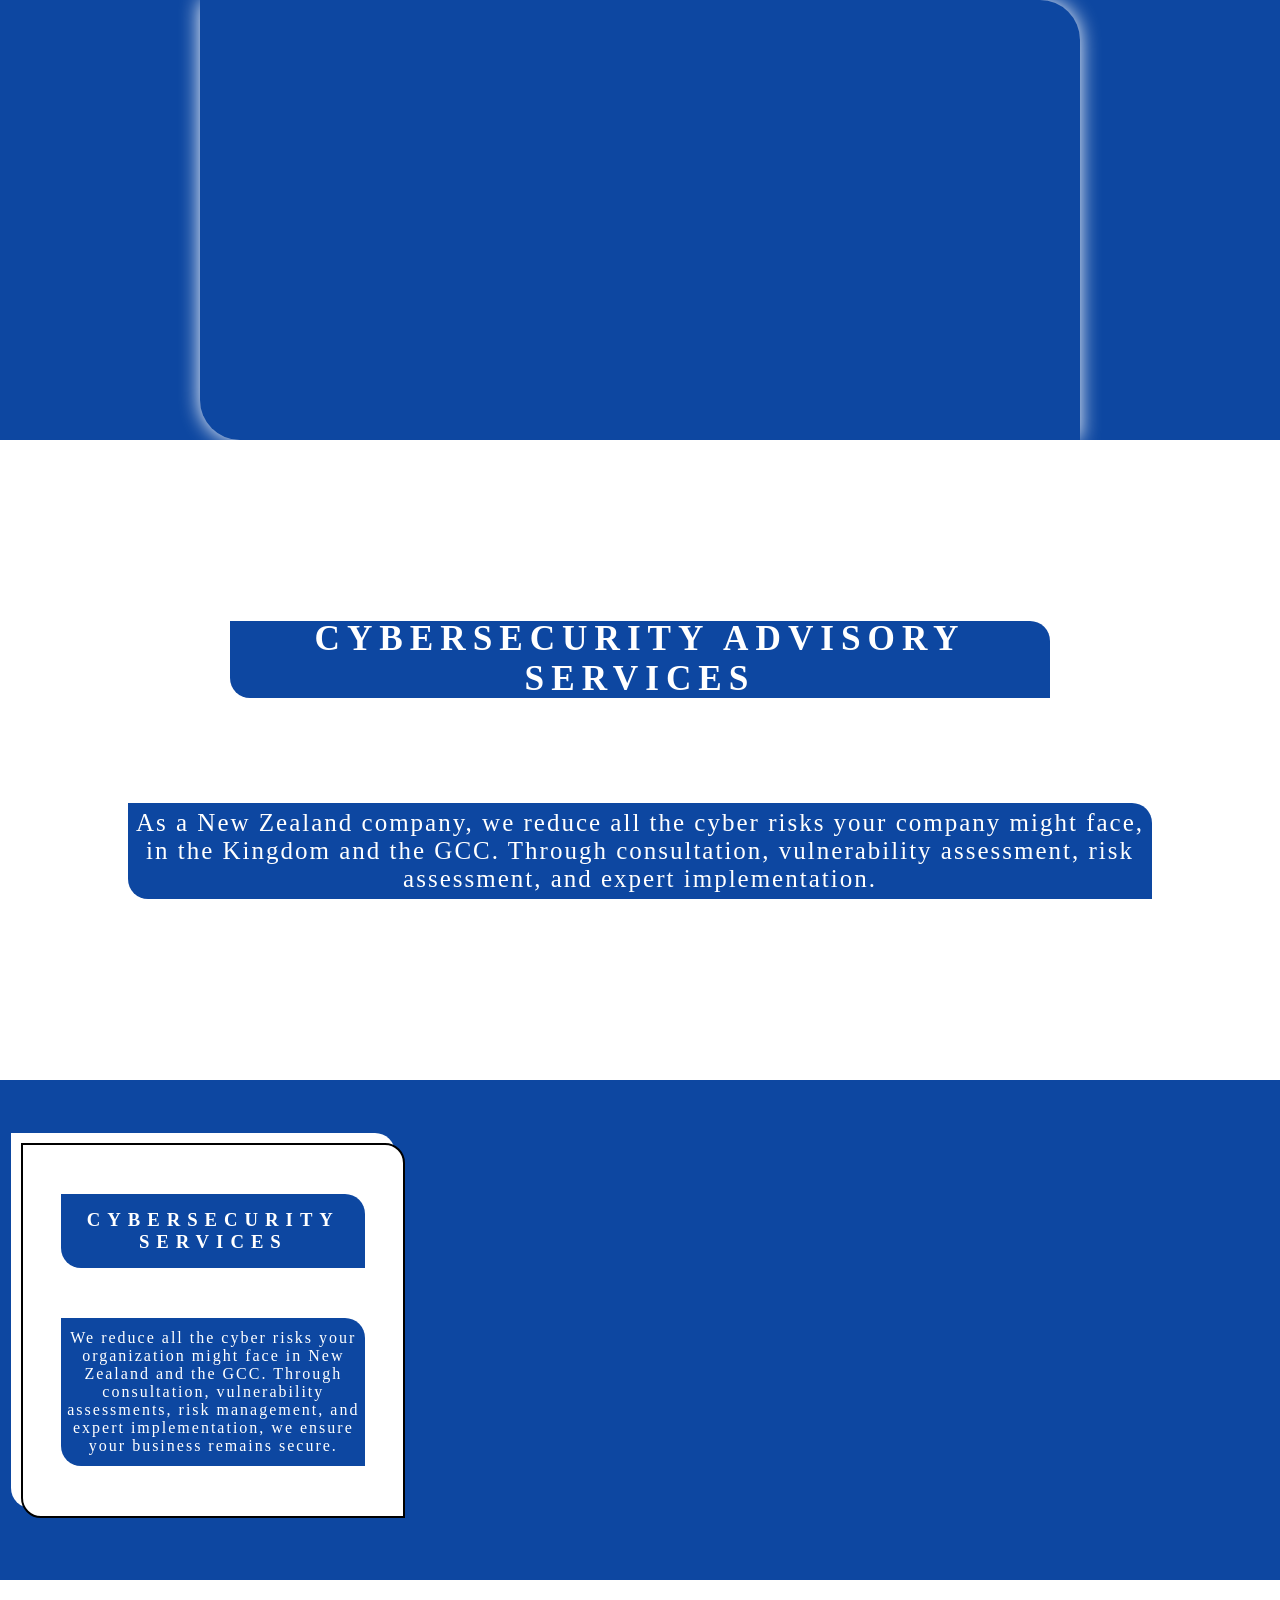
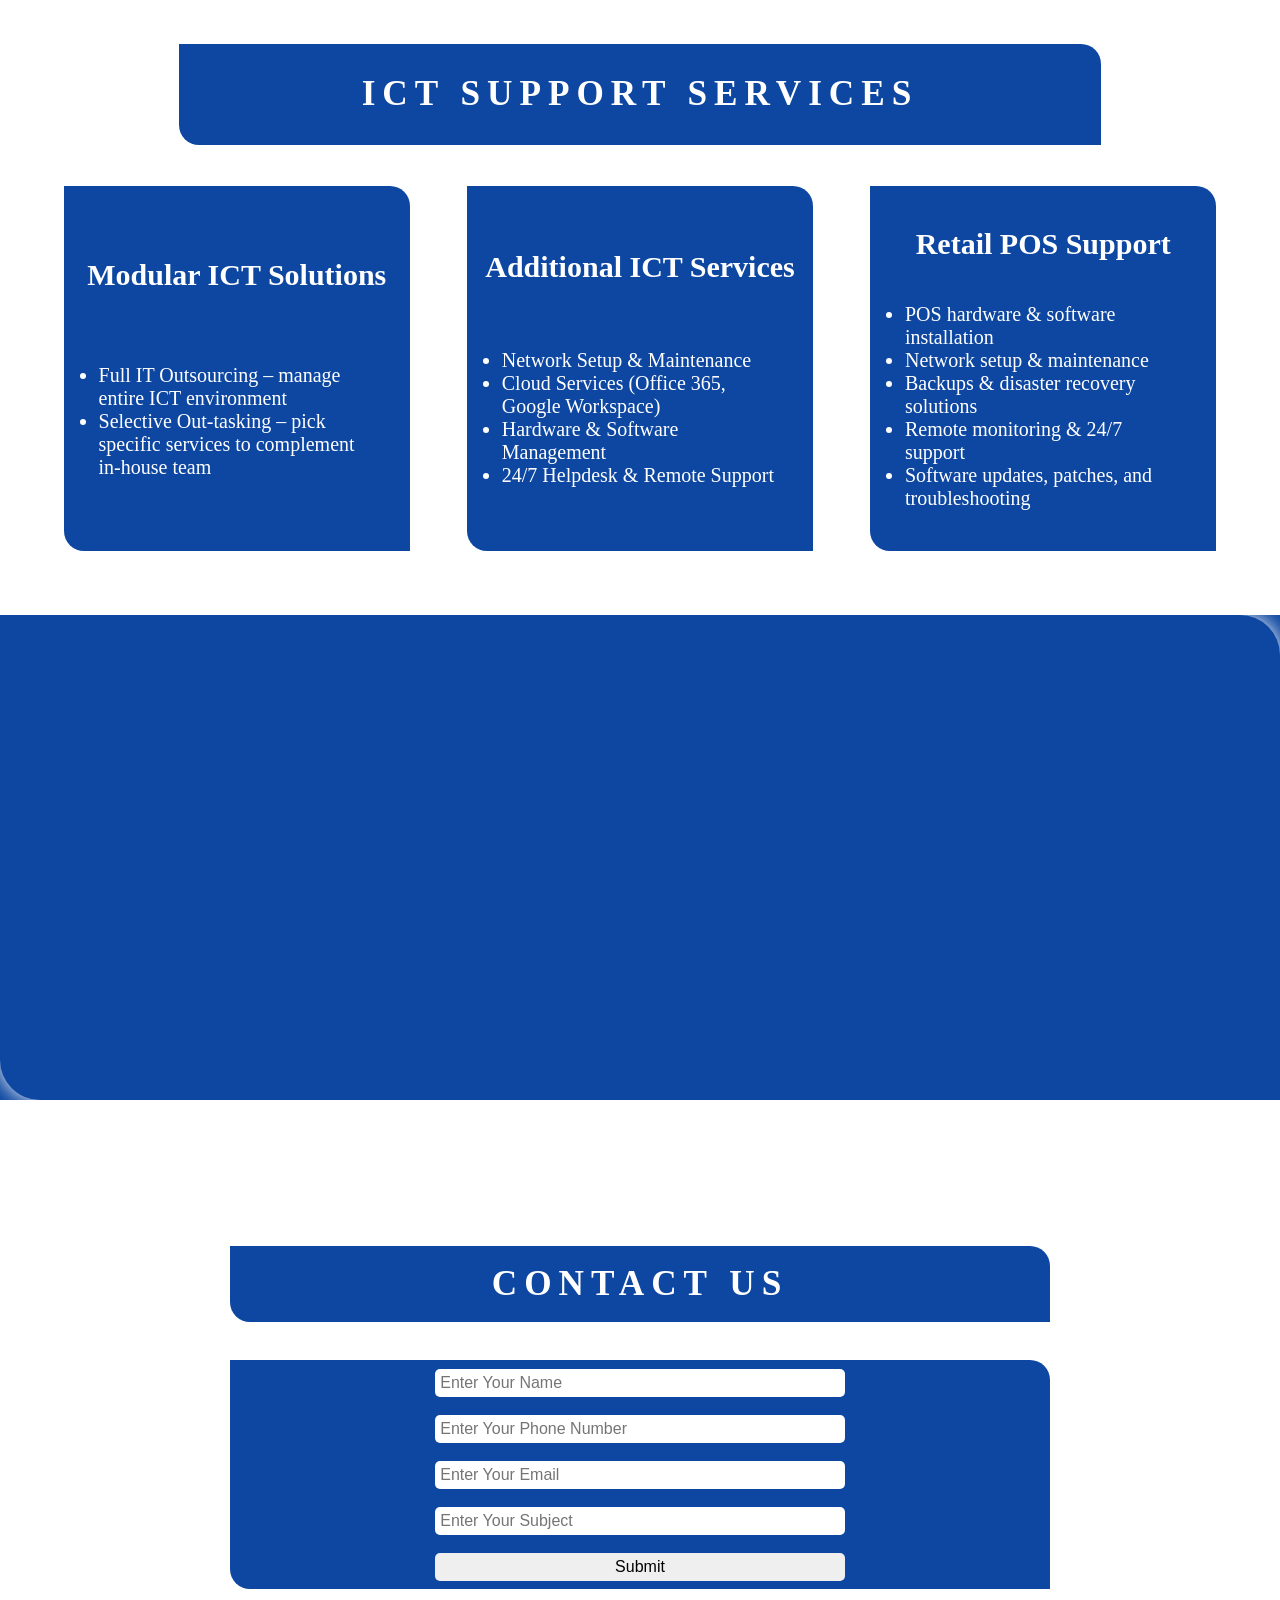
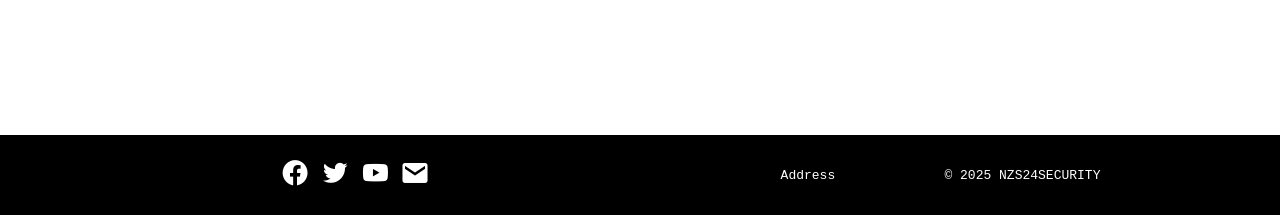
==== commit d071d54a: "Update index.html" ====
--- a/index.html
+++ b/index.html
@@ -29,11 +29,11 @@
     </header>
     <main>
         <section id="home">
-            <div id="heading-div-1">
-
-                      <h1>Protecting Your Business with Cybersecurity & ICT Expertise</h1>
+            <div id="heading-div-1" >
+
+                      <h1 data-aos="zoom-in-up">Protecting Your Business with Cybersecurity & ICT Expertise</h1>
                           
-                <p>
+                <p data-aos="zoom-in-up">
                     Flexible ICT solutions and proactive cybersecurity to keep your organization secure and efficient.
 
                 </p>
@@ -81,39 +81,39 @@
                 </div> 
         </section>
         <section>
-            <div id="main-container-div-2">
+            <div id="main-container-div-2" data-aos="zoom-in">
           
                 <video src="./images/7255101-uhd_4096_2160_30fps.mp4" loop autoplay  muted ></video>
             </div>
         </section>
         <section id="about-us">
             <div>
-                <h1>About Us</h1>
-                <p>NZS24SECURITY is a New Zealand company delivering expert Cybersecurity advisory and ICT support. We help businesses manage risk, protect digital infrastructure, and optimize IT operations.</p>
+                <h1 data-aos="zoom-in-up">About Us</h1>
+                <p data-aos="zoom-in-up">NZS24SECURITY is a New Zealand company delivering expert Cybersecurity advisory and ICT support. We help businesses manage risk, protect digital infrastructure, and optimize IT operations.</p>
             </div>
         </section>
         <section id="main-container-section-3">
-            <div>
+            <div data-aos="zoom-in">
                <video src="./images/7253660-uhd_4096_2160_30fps.mp4" autoplay loop muted></video>
             </div>
         </section>
         <section id="services">
             <div>
-                <h1>Cybersecurity Advisory Services</h1>
-                <p>As a New Zealand company, we reduce all the cyber risks your company might face, in the Kingdom and the GCC. Through consultation, vulnerability assessment, risk assessment, and expert implementation.</p>
+                <h1 data-aos="zoom-in-up">Cybersecurity Advisory Services</h1>
+                <p data-aos="zoom-in-up">As a New Zealand company, we reduce all the cyber risks your company might face, in the Kingdom and the GCC. Through consultation, vulnerability assessment, risk assessment, and expert implementation.</p>
             </div>
         </section>
         <section id="main-container-section-5">
             <div>
-               <div id="card1" data-aos="fade-up" data-aos-duration="3000">
+               <div id="card1" data-aos="fade-right" data-aos-duration="3000">
                     <h3>Cybersecurity Services</h3>
                     <p>We reduce all the cyber risks your organization might face in New Zealand and the GCC. Through consultation, vulnerability assessments, risk management, and expert implementation, we ensure your business remains secure.</p>
                </div>
-               <div class="cards">
+               <div class="cards" data-aos="flip-right">
                     <h3>Cybersecurity Advisory & Transformation</h3>
                     <p>We help transform your cybersecurity strategy and advise on best practices for governance, enterprise risk management, and compliance (GRC).</p>
                </div>
-               <div class="cards">
+               <div class="cards" data-aos="flip-right">
                     <h3>Cybersecurity Advisory & Transformation</h3>
                     <p>
                         Protect your business from internal and external threats with tailored cybersecurity solutions and effective protocols.
@@ -131,9 +131,9 @@
         </section>
         <section id="support-services">
             <div>
-                <h1>ICT Support Services</h1>
+                <h1 data-aos="zoom-in-up">ICT Support Services</h1>
                 <div>
-                    <div>
+                    <div data-aos="zoom-in">
                         <h3>
                             Modular ICT Solutions
                         </h3>
@@ -142,7 +142,7 @@
                             <li>Selective Out-tasking – pick specific services to complement in-house team</li>
                         </ul>
                     </div>
-                    <div>
+                    <div data-aos="zoom-in">
                         <h3>
                             Additional ICT Services
                         </h3>
@@ -156,7 +156,7 @@
 
                         </ul>
                     </div>
-                    <div>
+                    <div data-aos="zoom-in">
                         <h3>
                             Retail POS Support
                         </h3>
@@ -172,14 +172,14 @@
             </div>
         </section>
         <section id="main-container-section-7">
-            <div>
+            <div data-aos="zoom-in">
               <video src="./images/8865869-hd_1920_1080_25fps.mp4" autoplay loop muted></video>
             </div>
         </section>
         <section id="contact-us">
             <div>
-                <h1>Contact Us</h1>
-                <div id="form-div">
+                <h1 data-aos="zoom-in-up">Contact Us</h1>
+                <div id="form-div" data-aos="zoom-in-up">
                     <form action="" onsubmit="test(event)" method="post" >
                         <input type="text" name="uname" placeholder="Enter Your Name" id="" required>
                         <br>
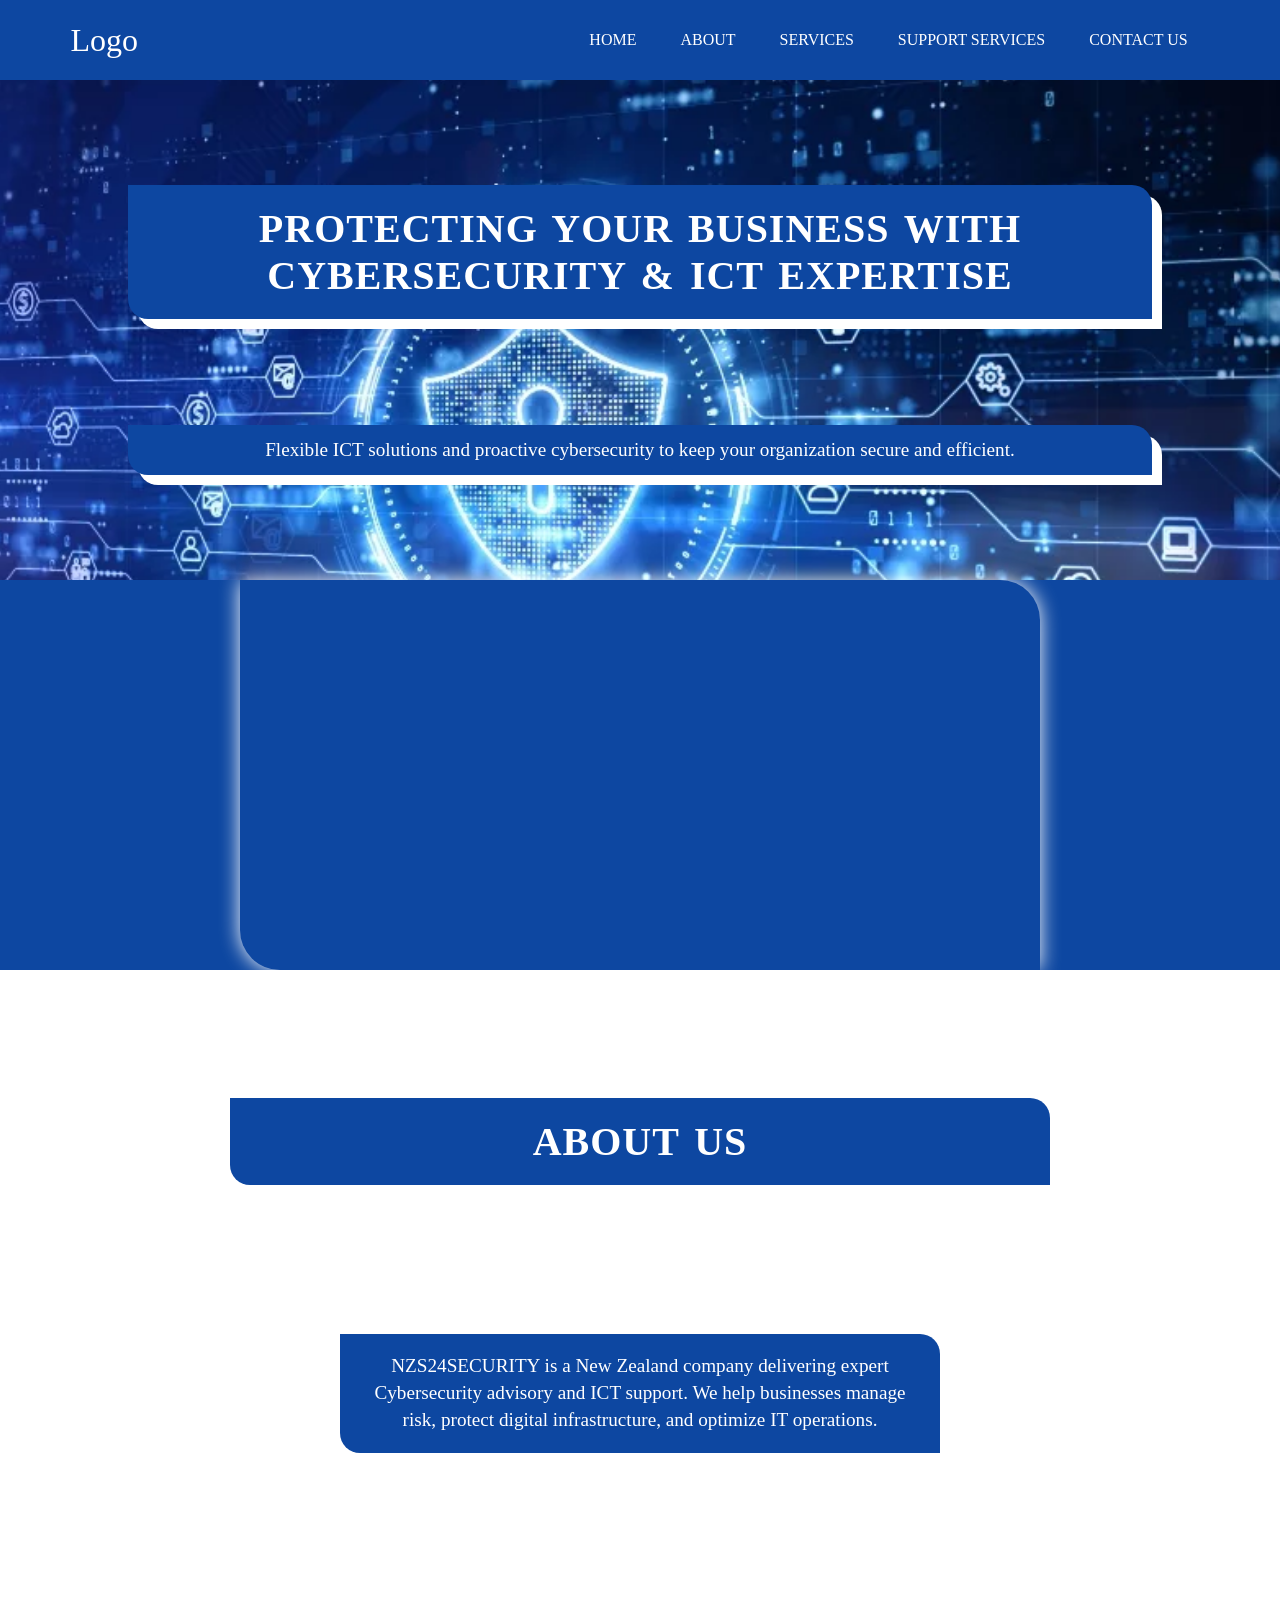
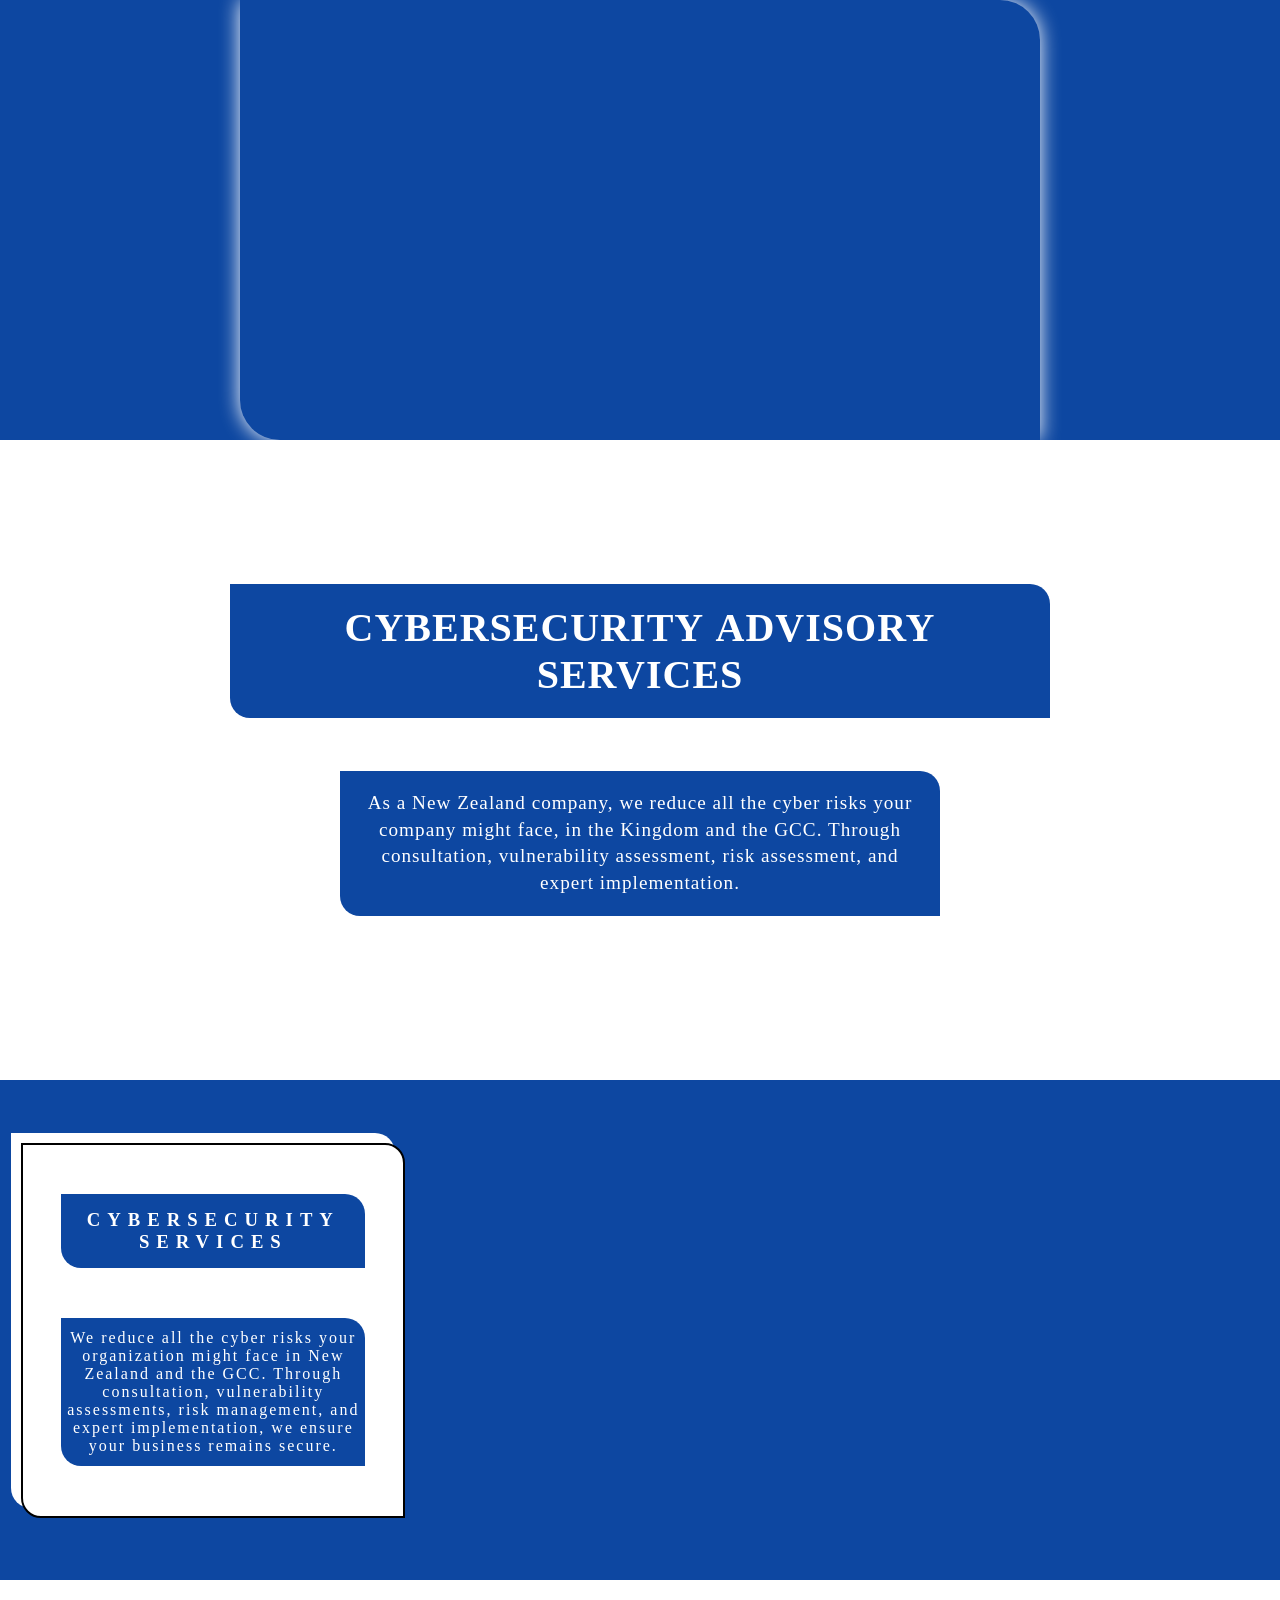
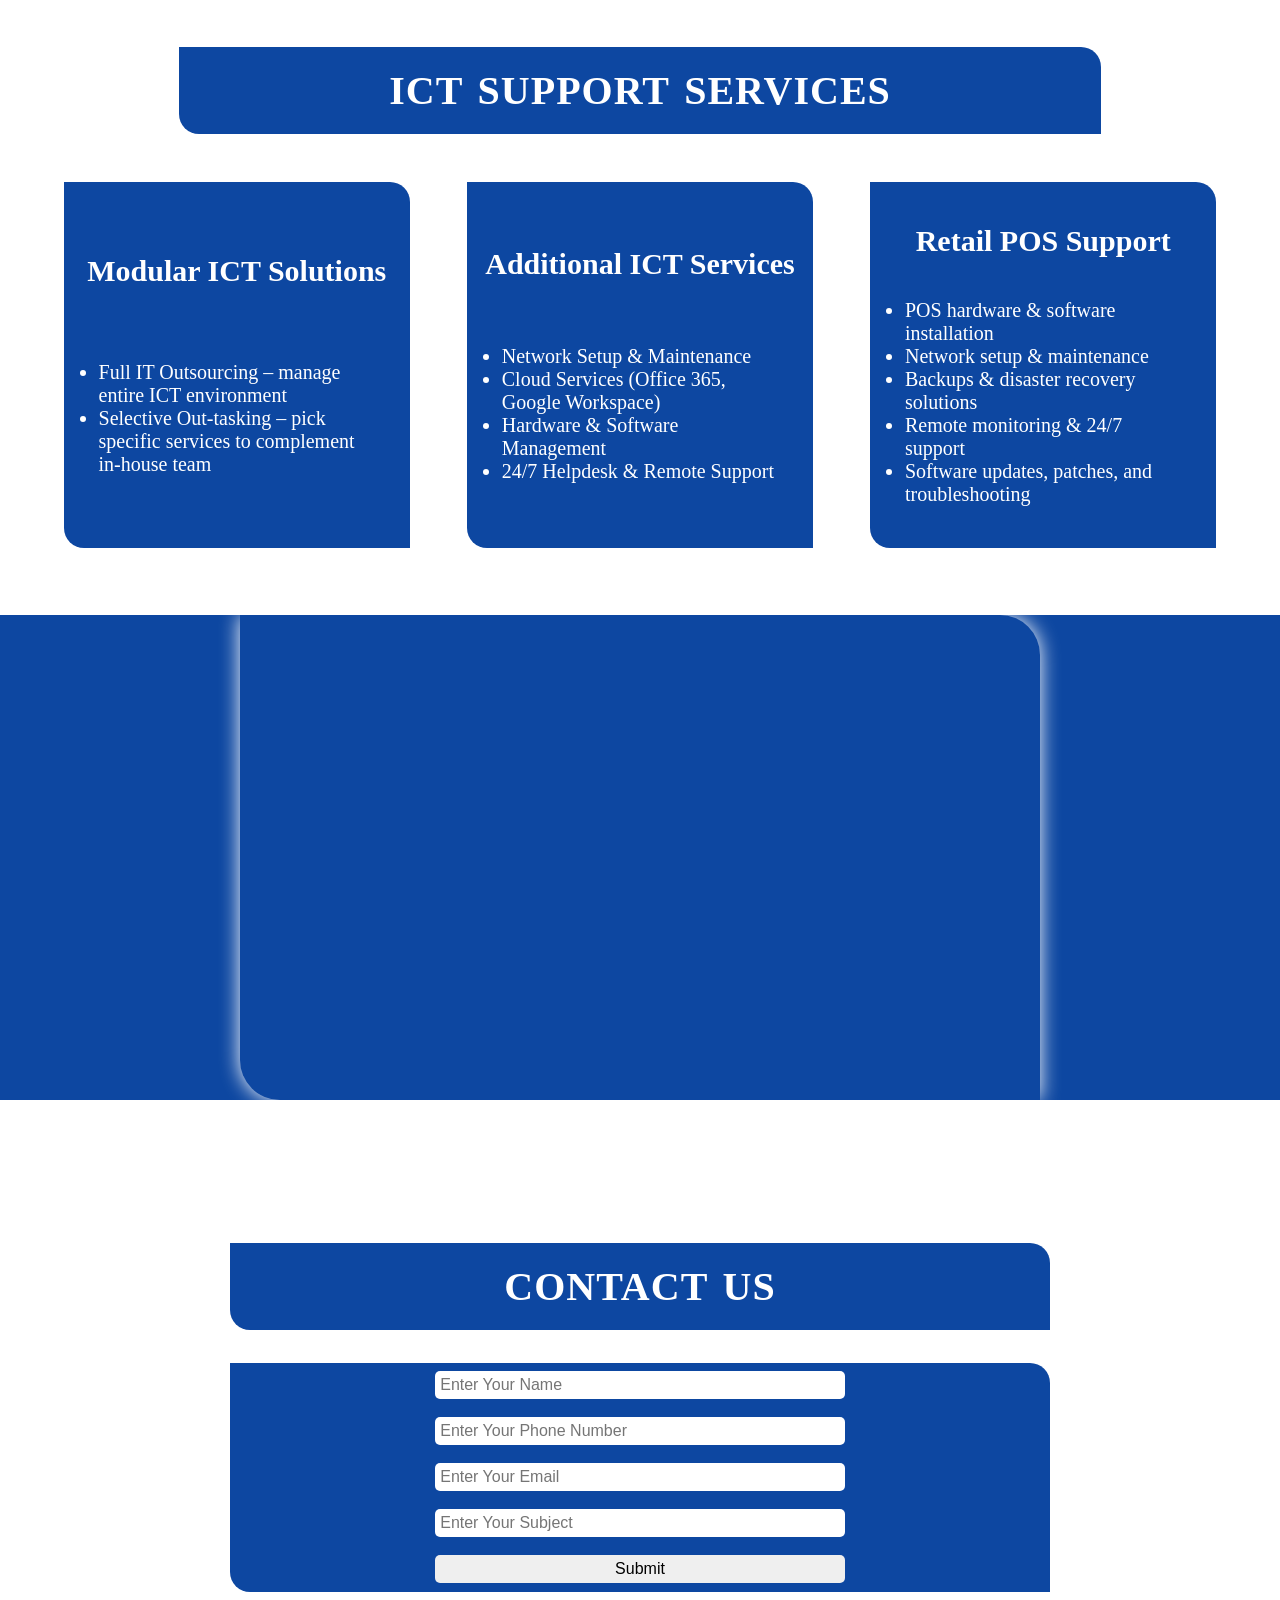
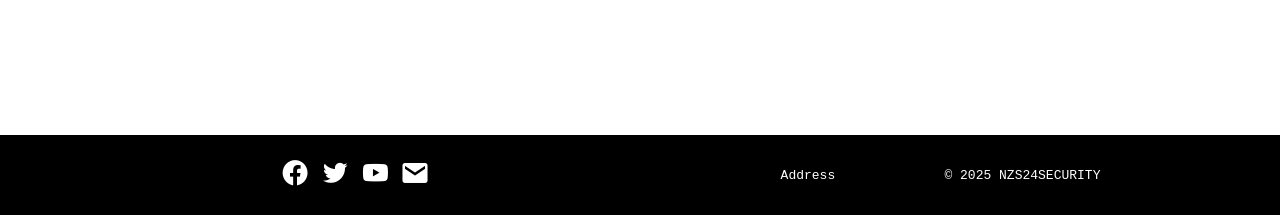
==== commit 18b744d3: "commit" ====
--- a/index.html
+++ b/index.html
@@ -16,7 +16,7 @@
             <div>
                Logo
             </div>
-            <div>
+            <div class="hamburger">&#9776;</div>
                 <ol>
                     <li><a href="#home">Home</a></li>
                     <li><a href="#about-us">About</a></li>
@@ -132,7 +132,7 @@
         <section id="support-services">
             <div>
                 <h1 data-aos="zoom-in-up">ICT Support Services</h1>
-                <div>
+                <div id="cards-div">
                     <div data-aos="zoom-in">
                         <h3>
                             Modular ICT Solutions
@@ -211,6 +211,11 @@
     <script src="https://unpkg.com/aos@2.3.1/dist/aos.js"></script>
     
     <script>
+        const hamburger = document.querySelector('.hamburger');
+const nav = document.querySelector('header > nav');
+hamburger.addEventListener('click', () => {
+    nav.classList.toggle('active');
+});
         AOS.init();
         let obj = {
             name : "",
@@ -228,7 +233,7 @@
         obj.email = email;
         obj.phoneno = phoneno;
         obj.subject = subject;
-        fetch("http://localhost:8080/saveuser", {
+        fetch("https://cybersecuritybackend-production.up.railway.app/saveuser", {
   method: "POST",
     headers: {
       "Content-Type": "application/json"
--- a/css/style.css
+++ b/css/style.css
@@ -23,7 +23,7 @@
     align-items: center;
 }
 #top nav div{
-    font-size: 50px;
+    font-size: 2rem;
     color: white;
 }
 header>nav ol{
@@ -85,14 +85,9 @@
     
 }
 #heading-div-1>h1{
-    width: 80%;
-    height: 20%;
-    border-radius: 0px 20px 0px 20px;
-    text-align: center;
-    background-color: #0D47A1;
-    font-size: 45px;
-    word-spacing: 8px;
-    letter-spacing: 2px;
+    border-radius: 0px 20px 0px 20px;
+    text-align: center;
+    background-color: #0D47A1;
     text-transform: uppercase;
     font-weight: bold;
     display: flex;
@@ -100,9 +95,22 @@
     align-items: center;
     color: white;
     box-shadow: 10px 10px 0px white;
-
-}
-
+     font-size: clamp(1.2rem, 6vw, 2.5rem);
+    padding: 0.5em 0.2em;
+    word-spacing: 4px;
+    letter-spacing: 1px;
+     width: 80%;           
+    margin: 0 auto;  
+}
+video {
+    width: 100%;
+    height: auto;
+    max-width: 800px;
+    display: block;
+    margin: 0 auto;
+    border-radius: 0px 40px 0px 40px;
+    box-shadow: 0px 0px 20px white;
+}
 #heading-div-1>p{
     background-color: #0D47A1;
     height: 50px;
@@ -112,11 +120,12 @@
     justify-content: center;
     align-items: center;
     color: white;
-    font-size: 25px;
+    font-size: 1.2rem;
     font-weight: 400;
     border-radius: 0px 20px 0px 20px;
-        box-shadow: 10px 10px 0px white;
-
+    box-shadow: 10px 10px 0px white;
+    
+    
 }
 
 
@@ -165,33 +174,41 @@
     text-transform: uppercase;
     font-weight: 550;
     background-color: #0D47A1;
-    letter-spacing: 7px;
-    color: white;
-    text-align: center;
-    display: flex;
-    justify-content: center;
-    align-items: center;
-    width: 30%;
-    height: 10%;
-    font-size: 2.2em;
-    box-shadow: 10px 10px 0px white;
+    color: white;
+    text-align: center;
+    display: flex;
+    justify-content: center;
+    align-items: center;
+    box-shadow: 10px 10px 0px white;
+    box-shadow: 10px 10px 0px white;
+    font-size: clamp(1.2rem, 6vw, 2.5rem);
+    padding: 0.5em 0.2em;
+    word-spacing: 4px;
+    letter-spacing: 1px;
+    width: 80%;           /* Use 80% of parent width
+    max-width: 700px;     /* Limit maximum width */
+    margin: 0 auto;  
 
 }
 #about-us p { 
-    background-color: #0D47A1;
-    height: 20%;
-    width: 100%;
-    text-align: center;
-    display: flex;
-    justify-content: center;
-    align-items: center;
-    color: white;
-    font-size: 25px;
+   
+    background-color: #0D47A1;
+    width: 70%;                /* Not full width */
+    max-width: 600px;          /* Maximum width for large screens */
+    margin: 1em auto;          /* Center horizontally */
+    text-align: center;
+    display: flex;
+    justify-content: center;
+    align-items: center;
+    color: white;
+    font-size: 1.2rem;
     font-weight: 400;
     border-radius: 0px 20px 0px 20px;
-    letter-spacing: 2px;
-    box-shadow: 10px 10px 0px white;
-
+    box-shadow: 10px 10px 0px white;
+    padding: 1em 1em;          /* More padding for readability */
+    min-height: 60px;          /* Ensures enough height for multi-line text */
+    line-height: 1.4;          /* Improves readability */
+    word-break: break-word;  
 }
 #main-container-section-3{
     height: 440px;
@@ -239,33 +256,41 @@
     text-transform: uppercase;
     font-weight: 550;
     background-color: #0D47A1;
-    letter-spacing: 7px;
-    color: white;
-    text-align: center;
-    display: flex;
-    justify-content: center;
-    align-items: center;
+    color: white;
+    text-align: center;
+    display: flex;
+    justify-content: center;
+    align-items: center;
+    
+    box-shadow: 10px 10px 0px white;
+    box-shadow: 10px 10px 0px white;
+     font-size: clamp(1.2rem, 6vw, 2.5rem);
+    padding: 0.5em 0.2em;
+    word-spacing: 4px;
+    letter-spacing: 1px;
+     width: 80%;           /* Use 80% of parent width
+    max-width: 700px;     /* Limit maximum width */
+    margin: 0 auto;  
+}
+#services p{
+     background-color: #0D47A1;
     width: 80%;
-    height: 20%;
-    font-size: 2.2em;
-    box-shadow: 10px 10px 0px white;
-
-}
-#services p{
-    background-color: #0D47A1;
-    height: 25%;
-    width: 100%;
-    text-align: center;
-    display: flex;
-    justify-content: center;
-    align-items: center;
-    color: white;
-    font-size: 25px;
+    max-width: 600px;
+    margin: 1em auto;
+    text-align: center;
+    display: flex;
+    justify-content: center;
+    align-items: center;
+    color: white;
+    font-size: 1.2rem;
     font-weight: 400;
     border-radius: 0px 20px 0px 20px;
-    letter-spacing: 2px;
-    box-shadow: 10px 10px 0px white;
-
+    letter-spacing: 1px;
+    box-shadow: 10px 10px 0px white;
+    padding: 1em 1em;
+    min-height: 60px;
+    line-height: 1.4;
+    word-break: break-word;
 }
 #main-container-section-5{
     height: 500px;
@@ -392,17 +417,19 @@
     text-transform: uppercase;
     font-weight: 550;
     background-color: #0D47A1;
-    letter-spacing: 7px;
-    color: white;
-    text-align: center;
-    display: flex;
-    justify-content: center;
-    align-items: center;
-    width: 80%;
-    height: 20%;
-    font-size: 2.2em;
-    box-shadow: 10px 10px 0px white;
-
+    color: white;
+    text-align: center;
+    display: flex;
+    justify-content: center;
+    align-items: center;
+    box-shadow: 10px 10px 0px white;
+    box-shadow: 10px 10px 0px white;
+    font-size: clamp(1.2rem, 6vw, 2.5rem);
+    padding: 0.5em 0.2em;
+    word-spacing: 4px;
+    letter-spacing: 1px;
+    width: 80%;        
+    margin: 0 auto;  
 }
 
 #support-services{
@@ -466,16 +493,18 @@
     text-transform: uppercase;
     font-weight: 550;
     background-color: #0D47A1;
-    letter-spacing: 7px;
-    color: white;
-    text-align: center;
-    display: flex;
-    justify-content: center;
-    align-items: center;
-    width: 80%;
-    height: 20%;
-    font-size: 2.2em;
-    box-shadow: 10px 10px 0px white;
+    color: white;
+    text-align: center;
+    display: flex;
+    justify-content: center;
+    align-items: center;
+    box-shadow: 10px 10px 0px white;
+    font-size: clamp(1.2rem, 6vw, 2.5rem);
+    padding: 0.5em 0.2em;
+    word-spacing: 4px;
+    letter-spacing: 1px;
+    width: 80%;        
+    margin: 0 auto;  
 
 }
 #main-container-section-9{
@@ -633,3 +662,94 @@
     font-size: 16px;
 }
 
+/* ...existing code... */
+
+/* Hamburger icon style */
+.hamburger {
+    display: none;
+    font-size: 2em;
+    color: white;
+    cursor: pointer;
+}
+
+
+/* Responsive navbar for mobile */
+@media (max-width: 768px) {
+    #cards-div{
+        overflow: scroll;
+        flex-wrap: nowrap;
+        width: 100%;
+    }
+  
+    #cards-div>div{
+        min-width: 300px;
+        width: 70%;
+        margin: 0 10px;
+    }
+    #cards-div>div>h3 {
+        font-size: 1rem;
+
+    }
+    #cards-div>div>ul {
+        font-size: 1rem;
+
+    }
+     #main-container-section-5{ 
+        overflow: scroll;
+        flex-wrap: nowrap;
+        width: 100%;
+    } 
+  
+     #main-container-section-5>div{ 
+        overflow: scroll;
+        flex-wrap: nowrap;
+        width: 100%;
+    }
+    #main-container-section-5>div>div{
+        min-width: 300px;
+        width: 70%;
+        margin: 0 10px;
+    }
+        #main-container-section-5>div>div>h3 {
+        font-size: 0.8rem;
+    }
+    #main-container-section-5>div>div>p {
+        font-size: 0.8rem;
+        width: 90%;
+    }
+    #main-container-section-5>div>div>ul {
+        font-size: 0.8rem;
+        /* width: 90%; */
+    }
+    #heading-div-1 h1 {
+        font-size: 1.5rem;
+    }
+    #heading-div-1 p {
+        font-size: 1rem;
+    }
+    #services p {
+        width: 95%;
+        max-width: 100%;
+        font-size: 1rem;
+        padding: 0.7em 0.5em;
+        min-height: 40px;
+    }
+    header>nav ol {
+        display: none;
+        flex-direction: column;
+        background-color: #0D47A1;
+        position: absolute;
+        top: 5em;
+        right: 0;
+        width: 100%;
+        z-index: 1000;
+    }
+    header>nav.active ol {
+        display: flex;
+    }
+    .hamburger {
+        display: block;
+    }
+}
+
+/* ...existing code... */
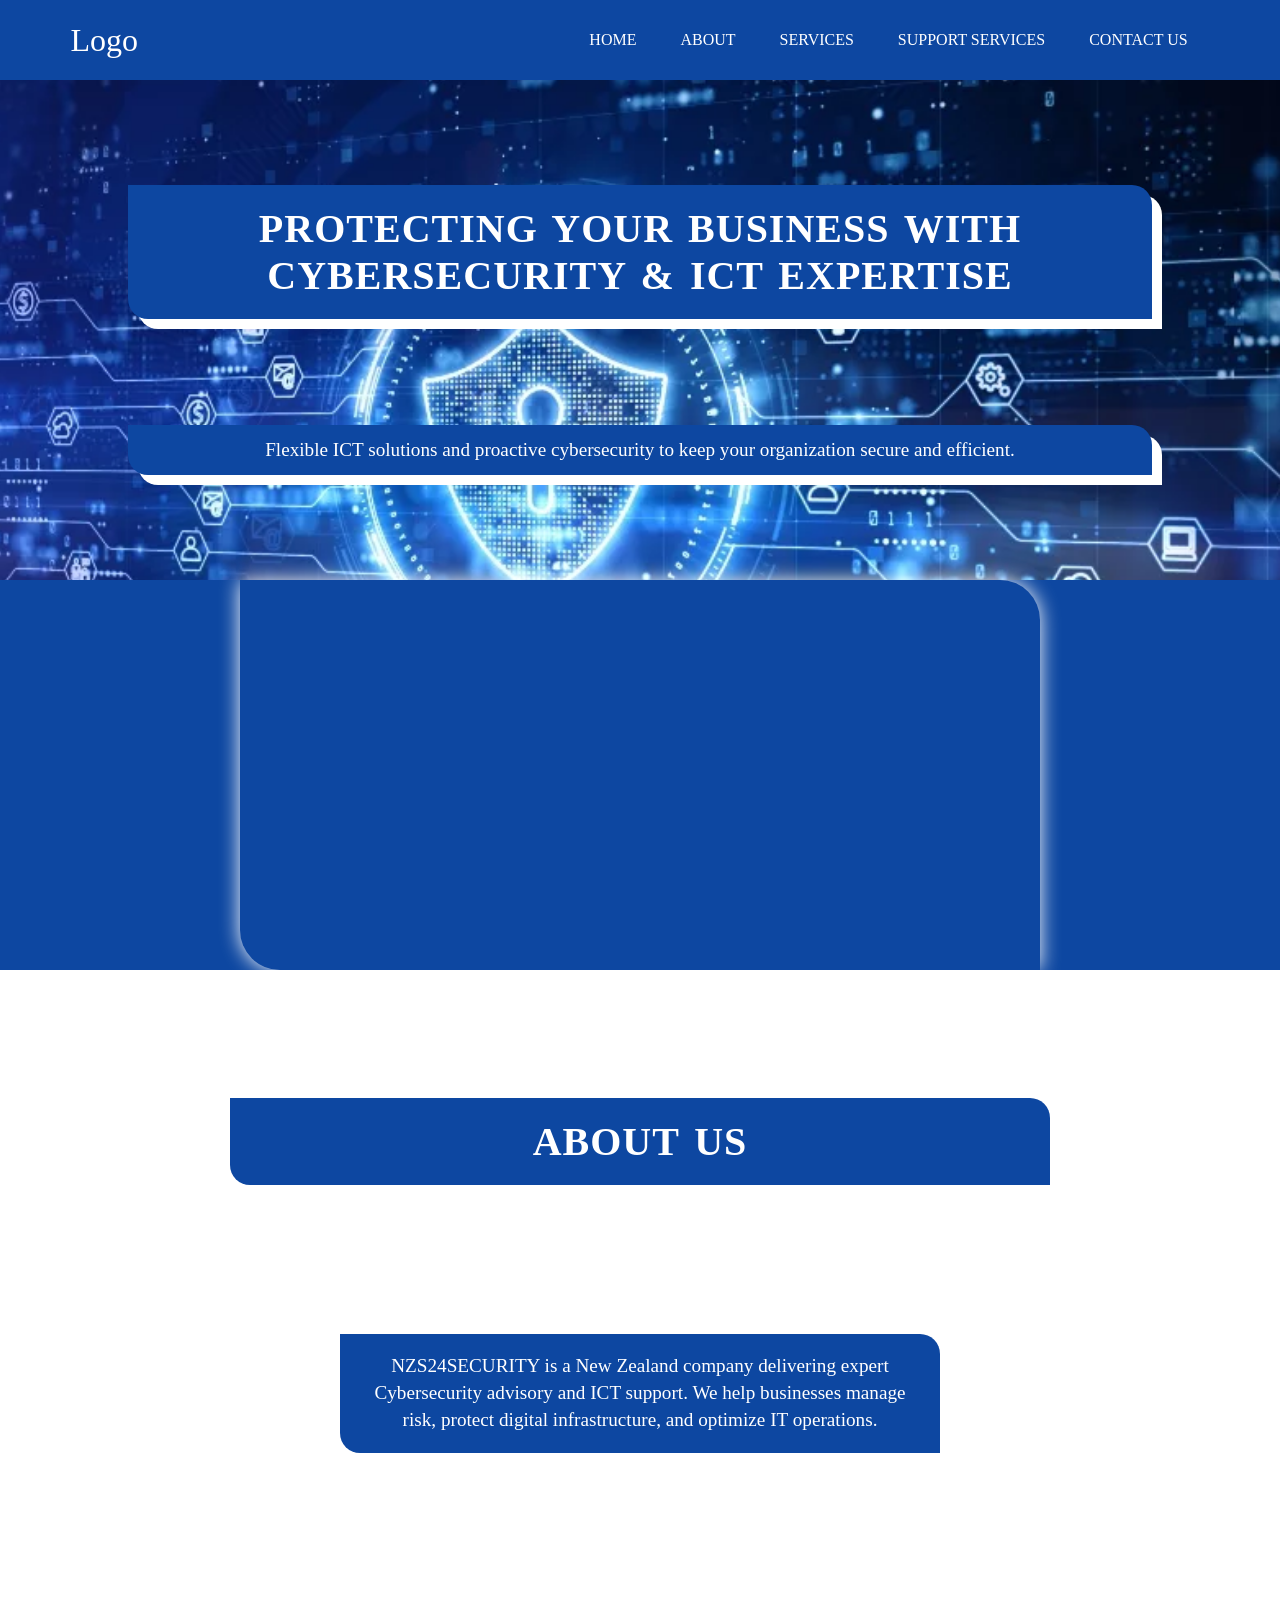
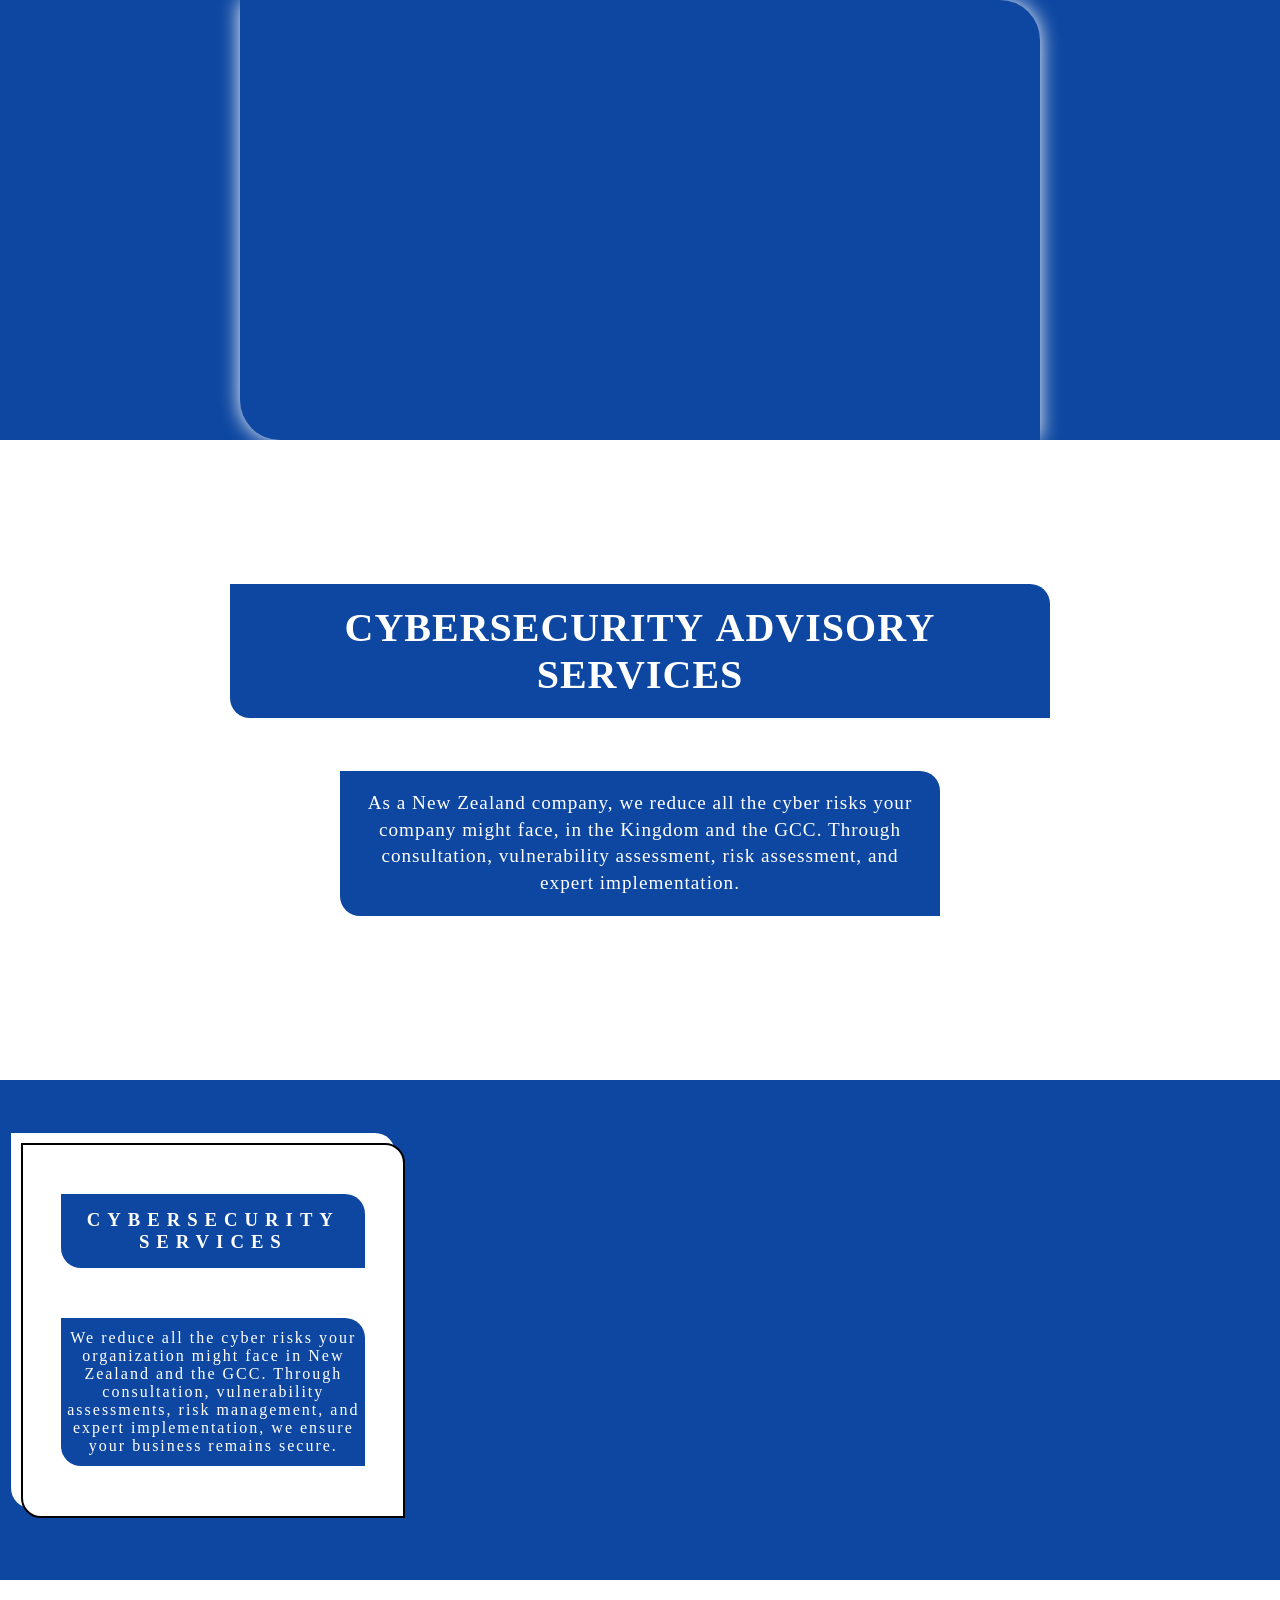
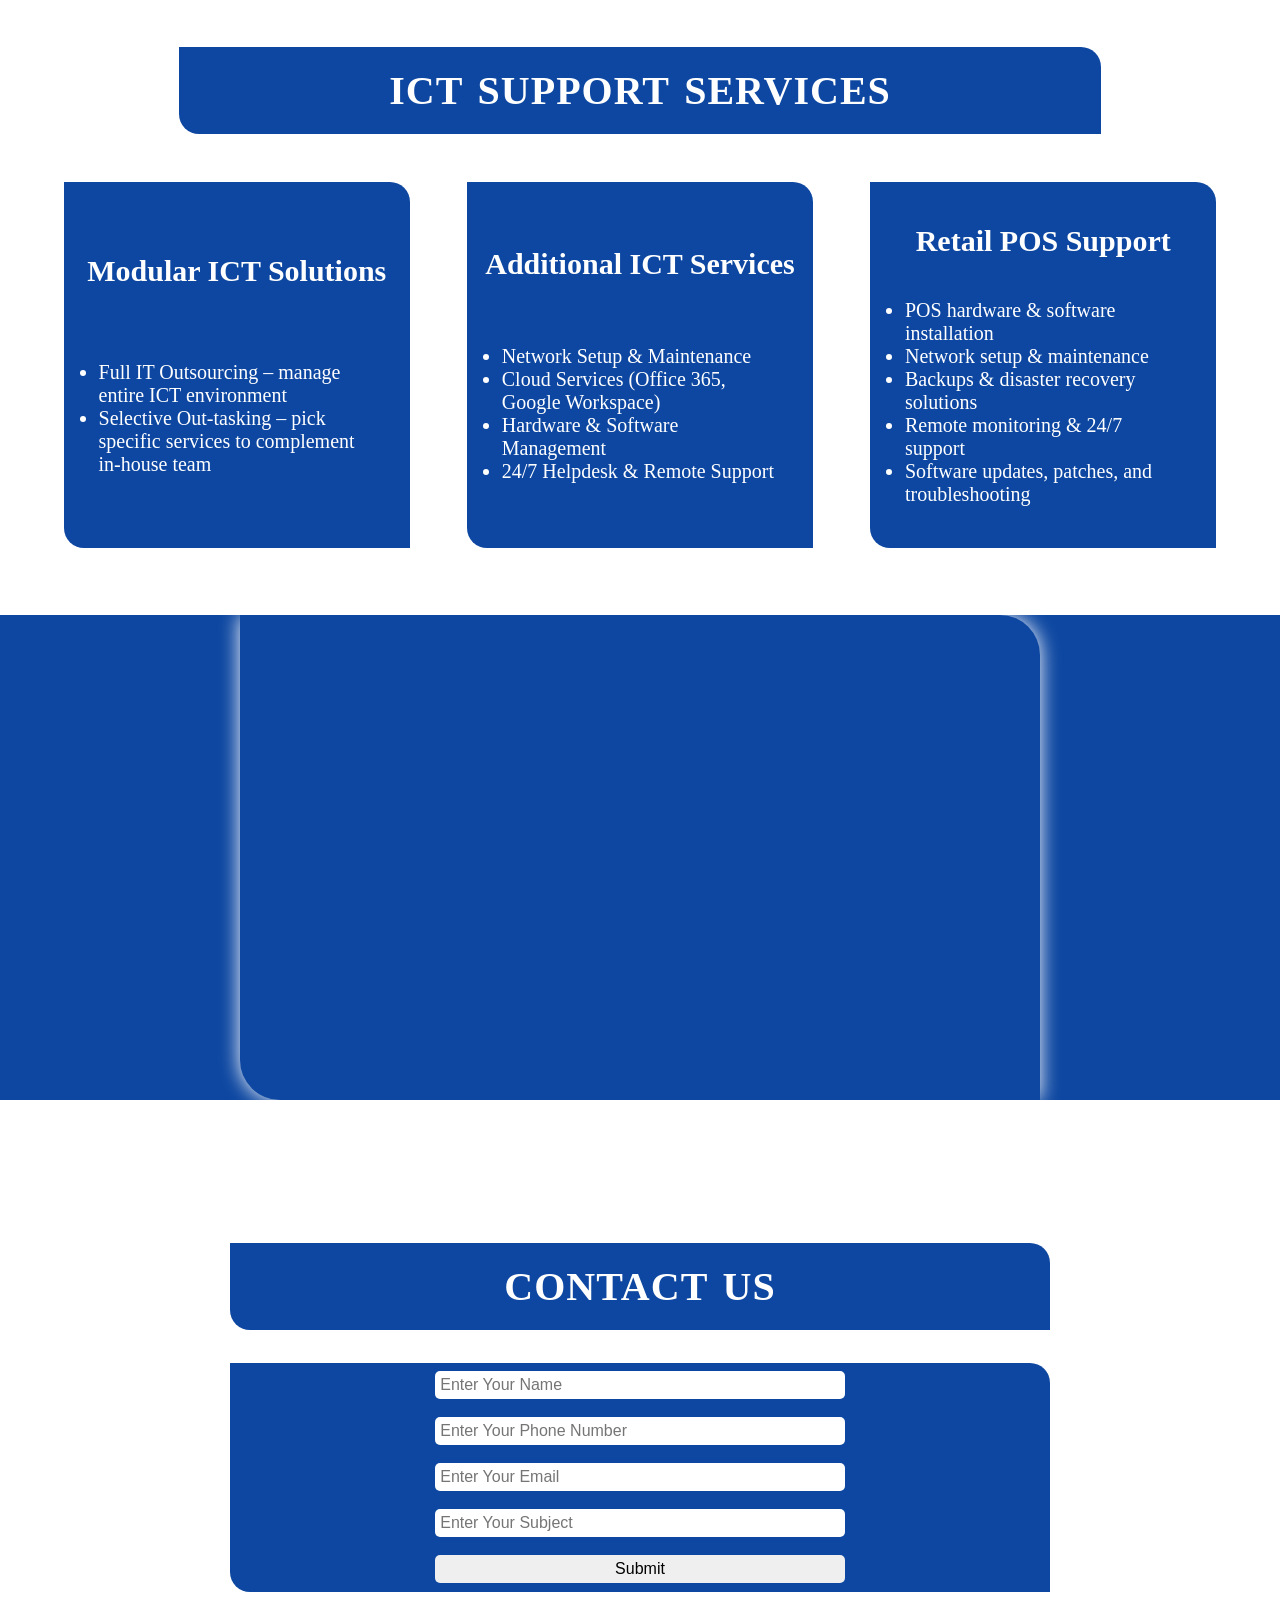
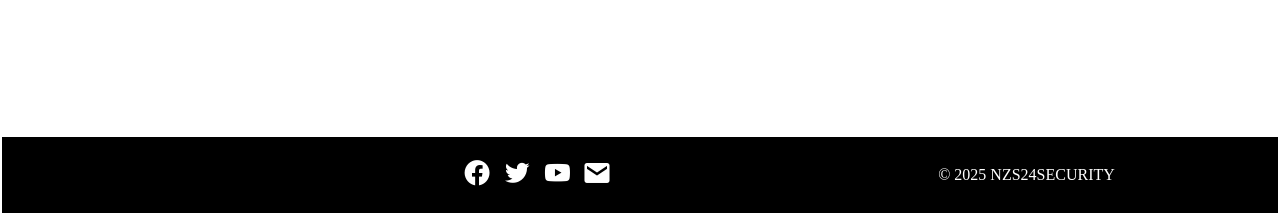
==== commit 16a0e673: "commit" ====
--- a/index.html
+++ b/index.html
@@ -45,45 +45,11 @@
             
                 
                 
-                 <div id="scroll-div">
-                    <ol>
-                    <li>
-                        <a href="#top"> 
-                            <span id="demo2">Home</span>
-                            <i class='bx bx-radio-circle' id="demo1"></i>
-                        </a>
-                    </li>        
-                    <li>
-                        <a href="#main-container-section-2"> 
-                            <span id="demo3">About us</span> 
-                            <i class='bx bx-radio-circle'></i>
-                        </a>
-                    </li>
-                    <li>
-                        <a href="#main-container-section-4"> 
-                            <span id="demo4">Cybersecurity Advisory Services</span> 
-                            <i class='bx bx-radio-circle'></i>
-                        </a>
-                    </li>
-                    <li>
-                        <a href="#main-container-section-6"> 
-                            <span id="demo5">ICT Support Services</span> 
-                            <i class='bx bx-radio-circle'></i>
-                        </a>
-                    </li>
-                    <li>
-                        <a href="#main-container-section-8"> 
-                            <span id="demo6">Contact Us</span> 
-                            <i class='bx bx-radio-circle'></i>
-                        </a>
-                    </li>
-                    </ol>
-                </div> 
         </section>
         <section>
             <div id="main-container-div-2" data-aos="zoom-in">
           
-                <video src="./images/7255101-uhd_4096_2160_30fps.mp4" loop autoplay  muted ></video>
+                <video src="./images/7255101-uhd_4096_2160_30fps.mp4" loop autoplay  muted playsinline ></video>
             </div>
         </section>
         <section id="about-us">
@@ -94,7 +60,7 @@
         </section>
         <section id="main-container-section-3">
             <div data-aos="zoom-in">
-               <video src="./images/7253660-uhd_4096_2160_30fps.mp4" autoplay loop muted></video>
+               <video src="./images/7253660-uhd_4096_2160_30fps.mp4" autoplay loop muted playsinline></video>
             </div>
         </section>
         <section id="services">
@@ -173,7 +139,7 @@
         </section>
         <section id="main-container-section-7">
             <div data-aos="zoom-in">
-              <video src="./images/8865869-hd_1920_1080_25fps.mp4" autoplay loop muted></video>
+              <video src="./images/8865869-hd_1920_1080_25fps.mp4" autoplay loop muted playsinline></video>
             </div>
         </section>
         <section id="contact-us">
@@ -205,7 +171,7 @@
                     <li><i class='bx bxs-envelope'></i></li>
                 </ol>
             </div>
-            <div><pre>Address              © 2025 NZS24SECURITY</pre></div>
+            <div>© 2025 NZS24SECURITY</div>
         </div>
     </footer>
     <script src="https://unpkg.com/aos@2.3.1/dist/aos.js"></script>
--- a/css/style.css
+++ b/css/style.css
@@ -529,11 +529,12 @@
 
 footer{
     height: 80px;
-    border: 2px solid;
+    /* border: 2px solid; */
     display: flex;
 }
 footer #footer-div-1{
     width: 100%;
+    color: white;
     /* height: 65%; */
     background-color: black;
     border: 2px solid;
@@ -542,7 +543,7 @@
     align-items: center;
 }
 #footer-div-1 div:nth-child(1){
-    width: 250px;
+    width: 35%;
     height: 35px;
     /* border: 2px solid white; */
     display: flex;
@@ -675,6 +676,36 @@
 
 /* Responsive navbar for mobile */
 @media (max-width: 768px) {
+    #footer-div-1{
+
+    }
+    #contact-us div{
+            height: 65%;
+
+    }
+    #form-div {
+    width: 95%;
+    /* height: max-content; */
+    min-width: 0;
+    max-width: 98vw;
+    padding: 1.5em 0.5em;
+    box-sizing: border-box;
+}
+
+#form-div>form {
+    width: 100%;
+    height: auto;
+    /* padding: 0.5em 0; */
+    /* gap: -0.1em; */
+}
+
+#form-div>form>input {
+    width: 90%;
+    height: 30px;
+    font-size: 1rem;
+    /* margin-bottom: 0.5em; */
+    padding: 0.5em;
+}
     #cards-div{
         overflow: scroll;
         flex-wrap: nowrap;
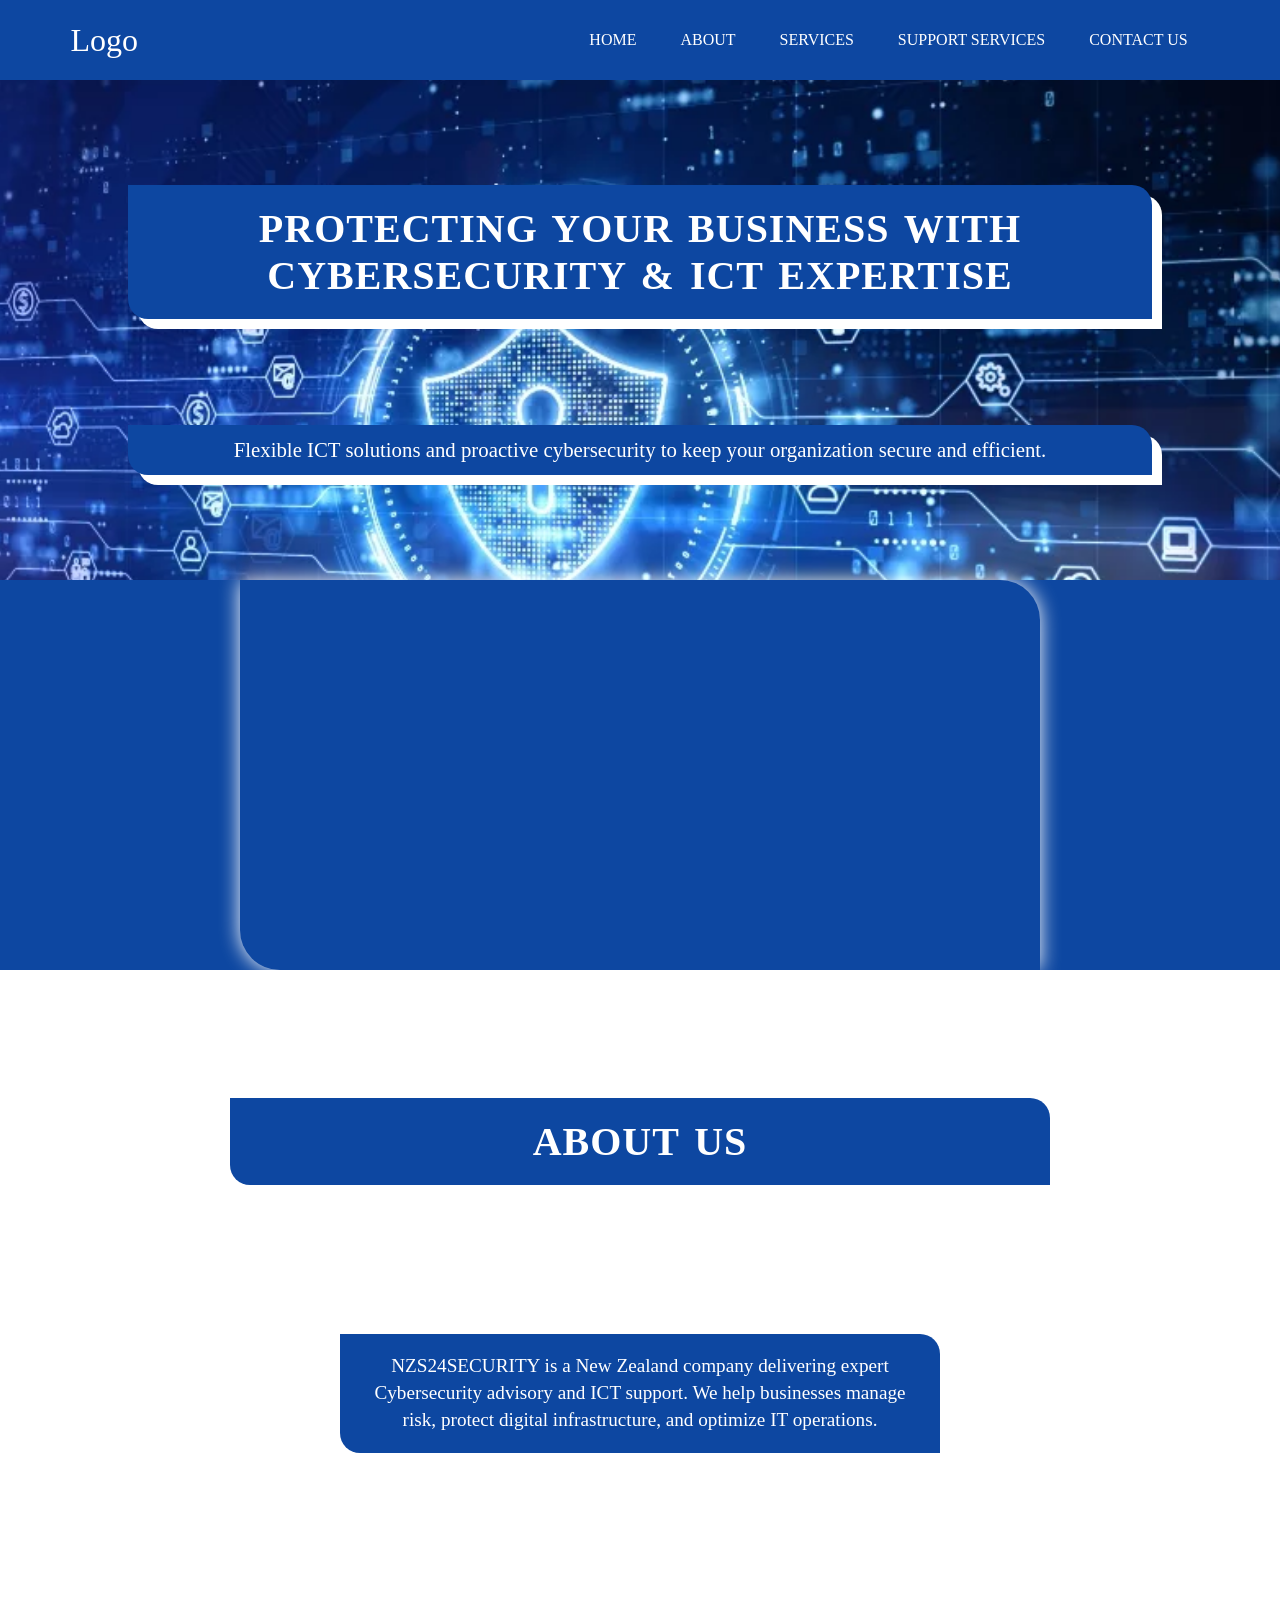
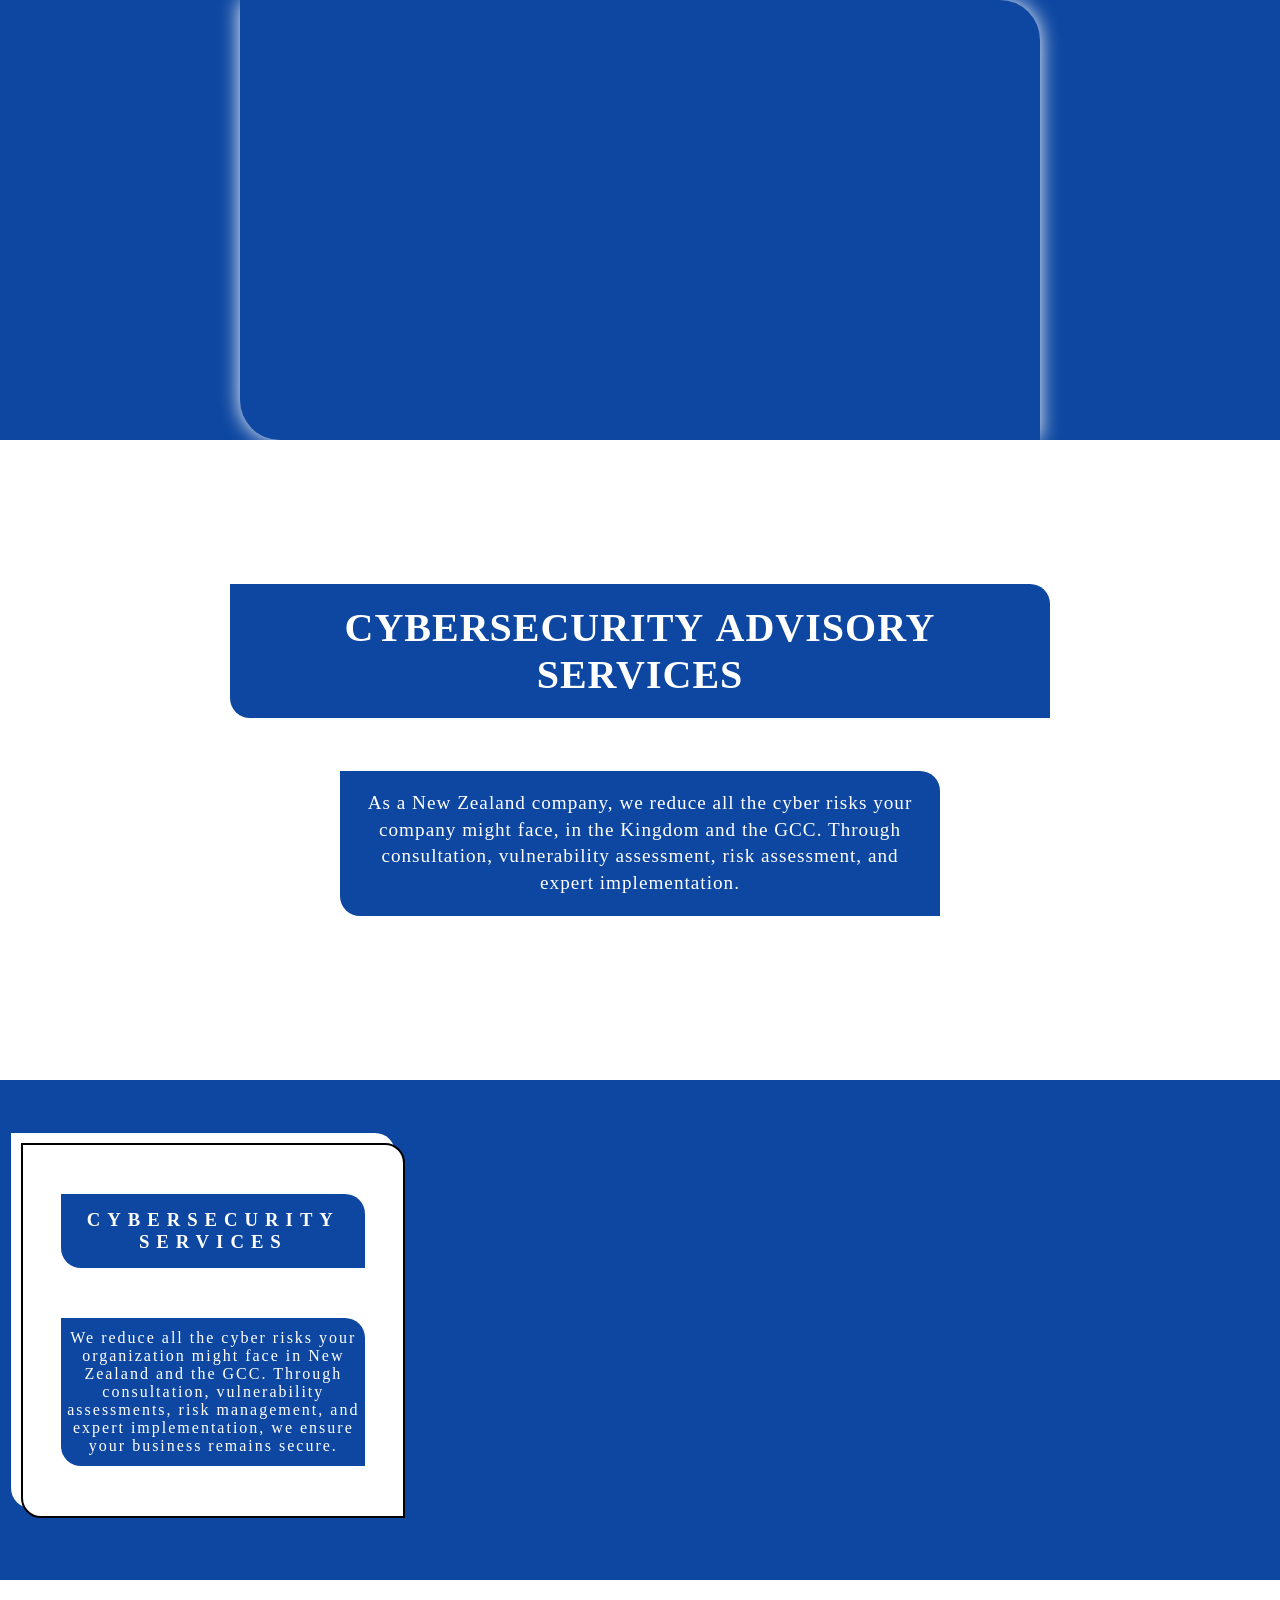
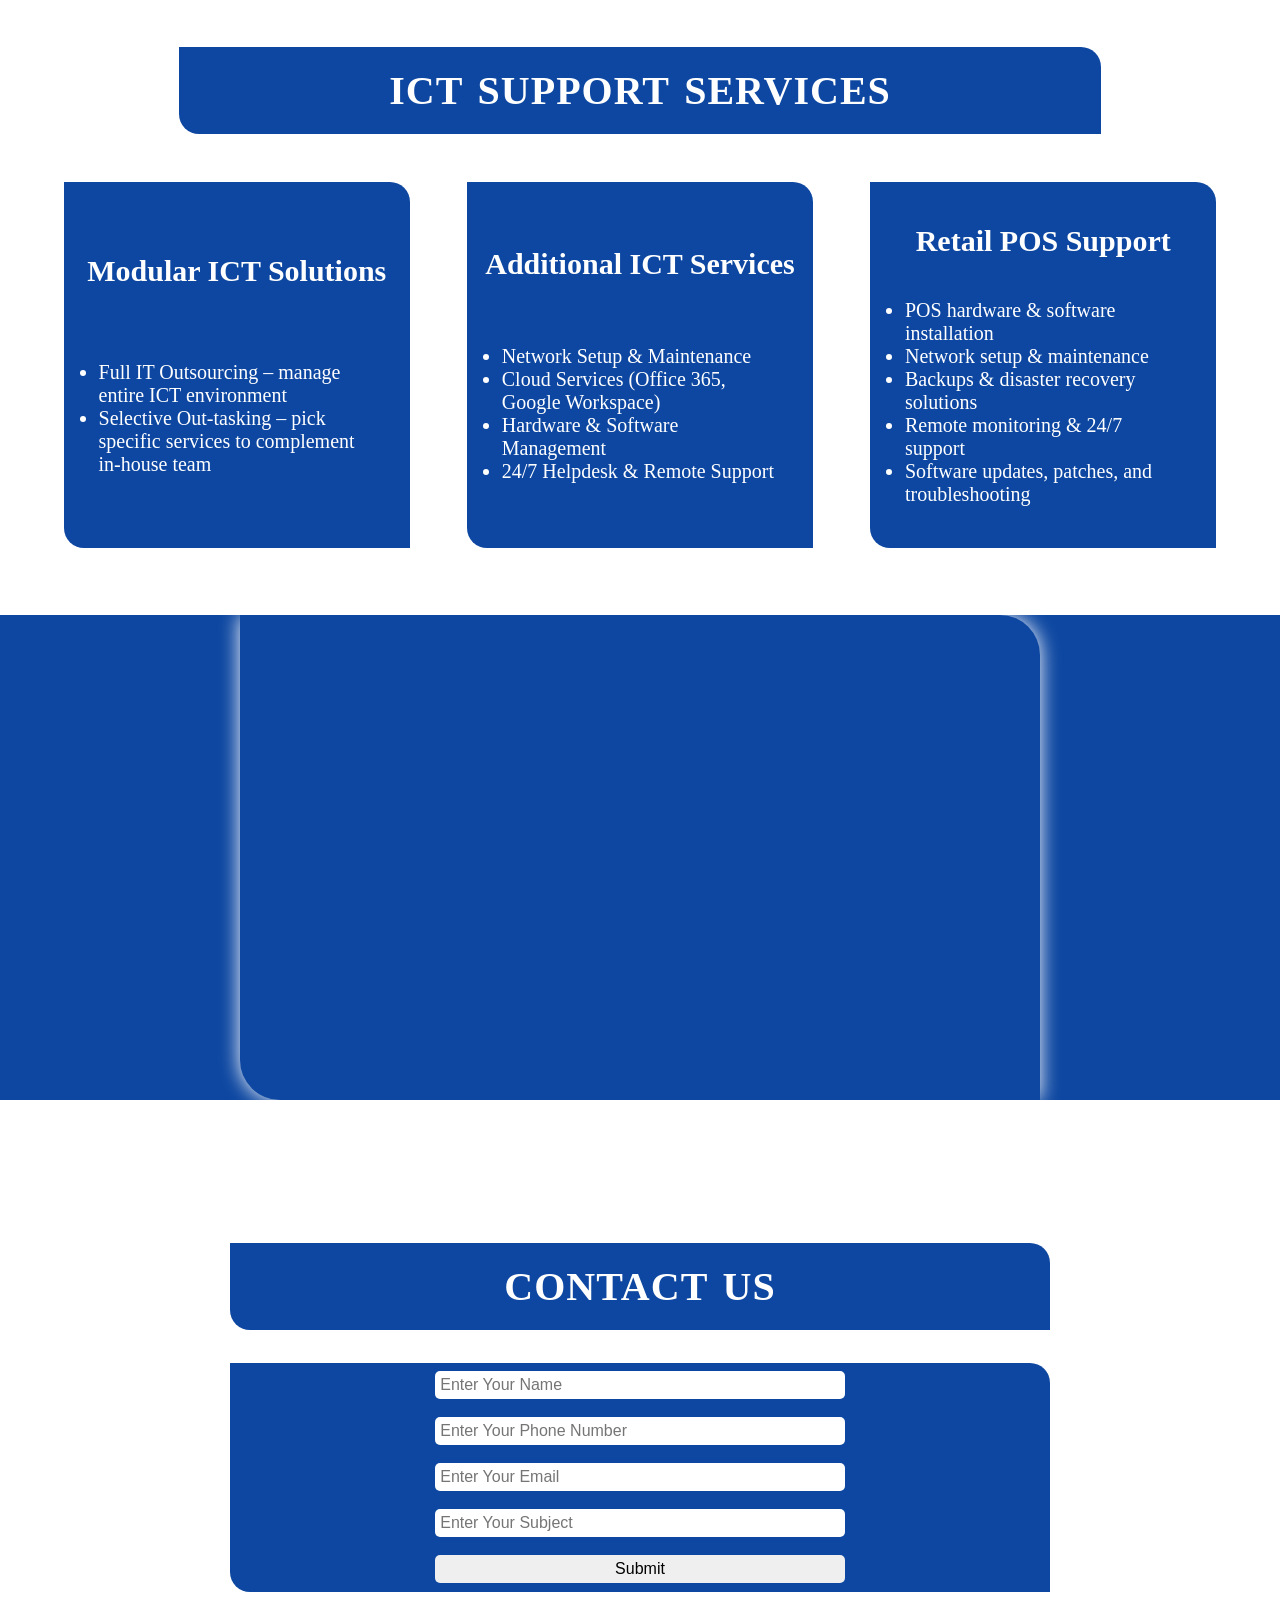
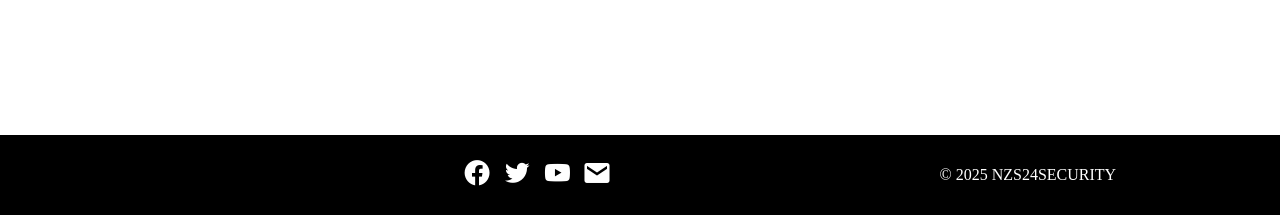
==== commit 20e07b0a: "Update index.html" ====
--- a/index.html
+++ b/index.html
@@ -207,7 +207,7 @@
     body: JSON.stringify(obj) // body data type must match "Content-Type" header
   }).then(response => response.json())  // convert to JSON
   .then(data =>{ 
-        alert("Data Submitted Successfully");
+        alert("Data Submitted Successfully, Our Team Will Contact You Soon");
         e.target.uname.value = "";
         e.target.email.value = "";
         e.target.phno.value = "";
--- a/css/style.css
+++ b/css/style.css
@@ -120,7 +120,7 @@
     justify-content: center;
     align-items: center;
     color: white;
-    font-size: 1.2rem;
+    font-size: 1.3rem;
     font-weight: 400;
     border-radius: 0px 20px 0px 20px;
     box-shadow: 10px 10px 0px white;
@@ -537,7 +537,6 @@
     color: white;
     /* height: 65%; */
     background-color: black;
-    border: 2px solid;
     display: flex;
     justify-content: space-around;
     align-items: center;
@@ -545,7 +544,6 @@
 #footer-div-1 div:nth-child(1){
     width: 35%;
     height: 35px;
-    /* border: 2px solid white; */
     display: flex;
     justify-content: flex-end;
 }
@@ -718,7 +716,7 @@
         margin: 0 10px;
     }
     #cards-div>div>h3 {
-        font-size: 1rem;
+        font-size: 0.9rem;
 
     }
     #cards-div>div>ul {
@@ -783,4 +781,3 @@
     }
 }
 
-/* ...existing code... */
